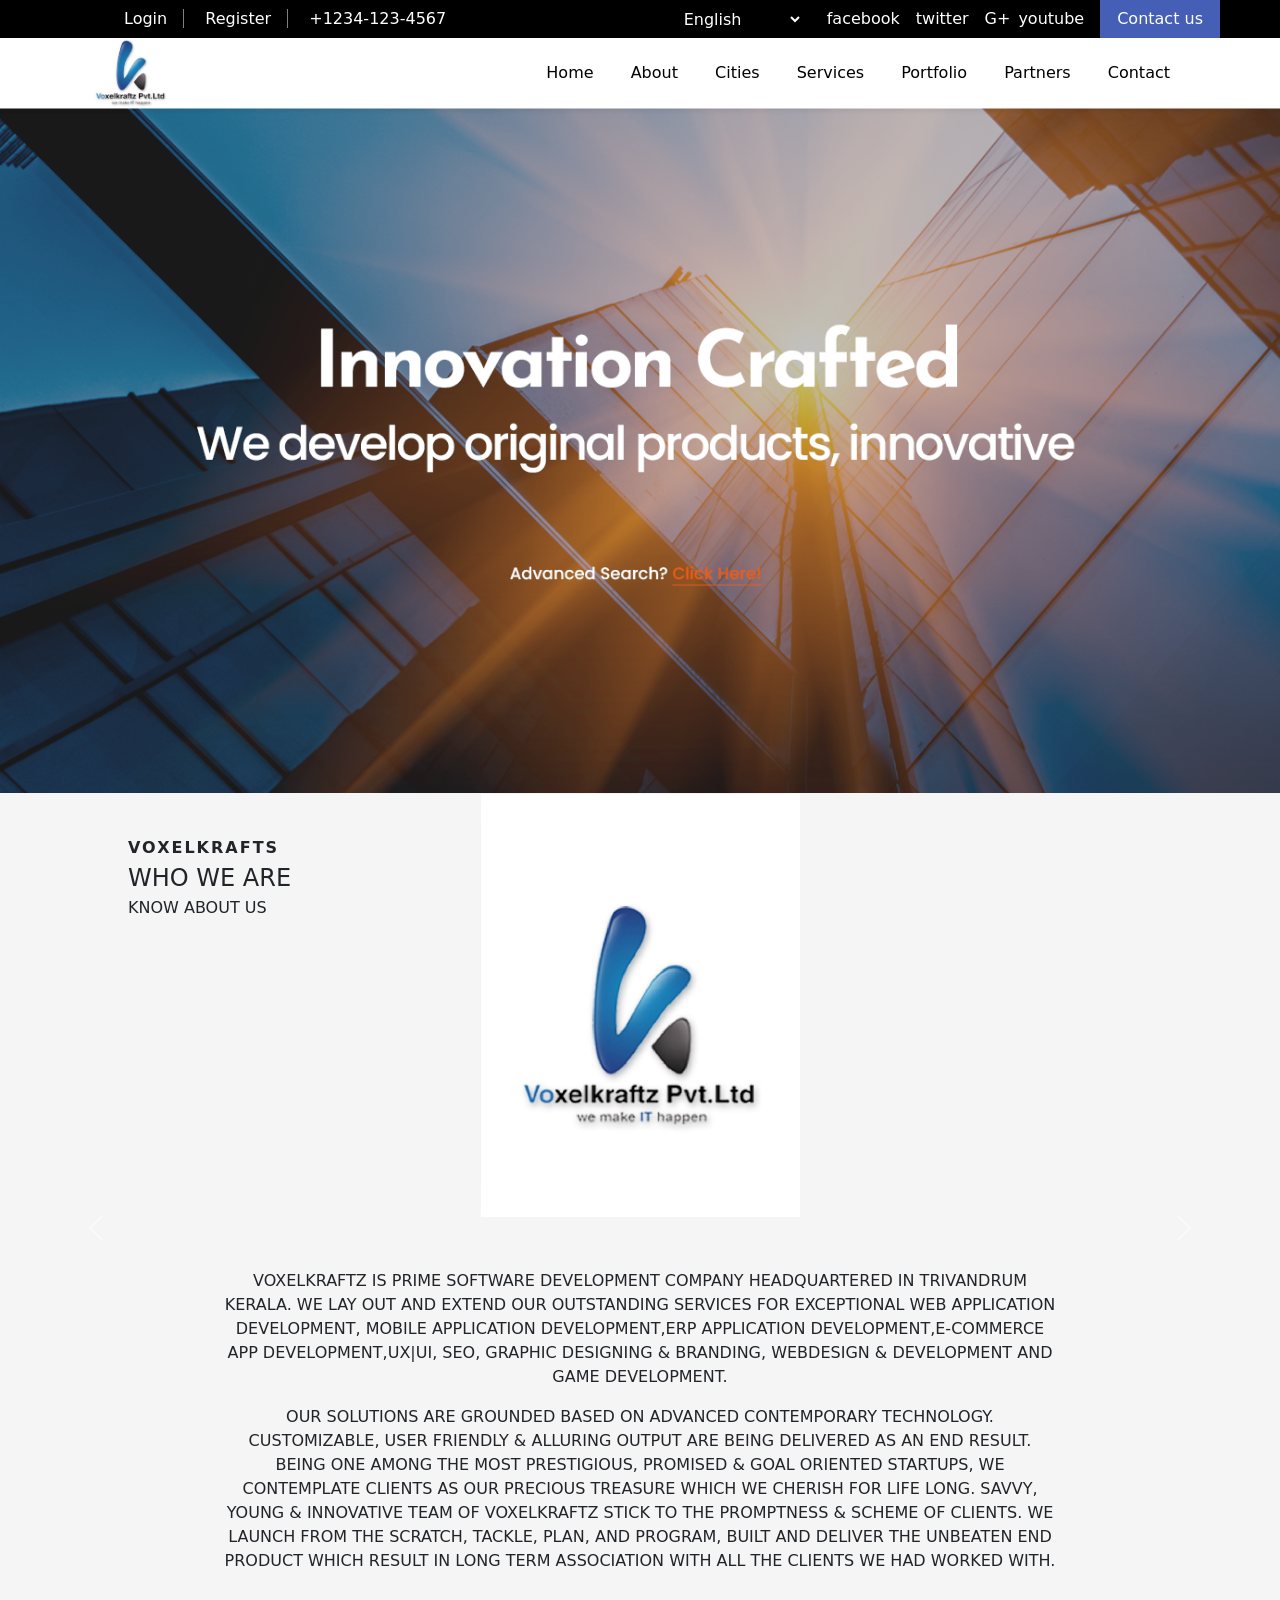
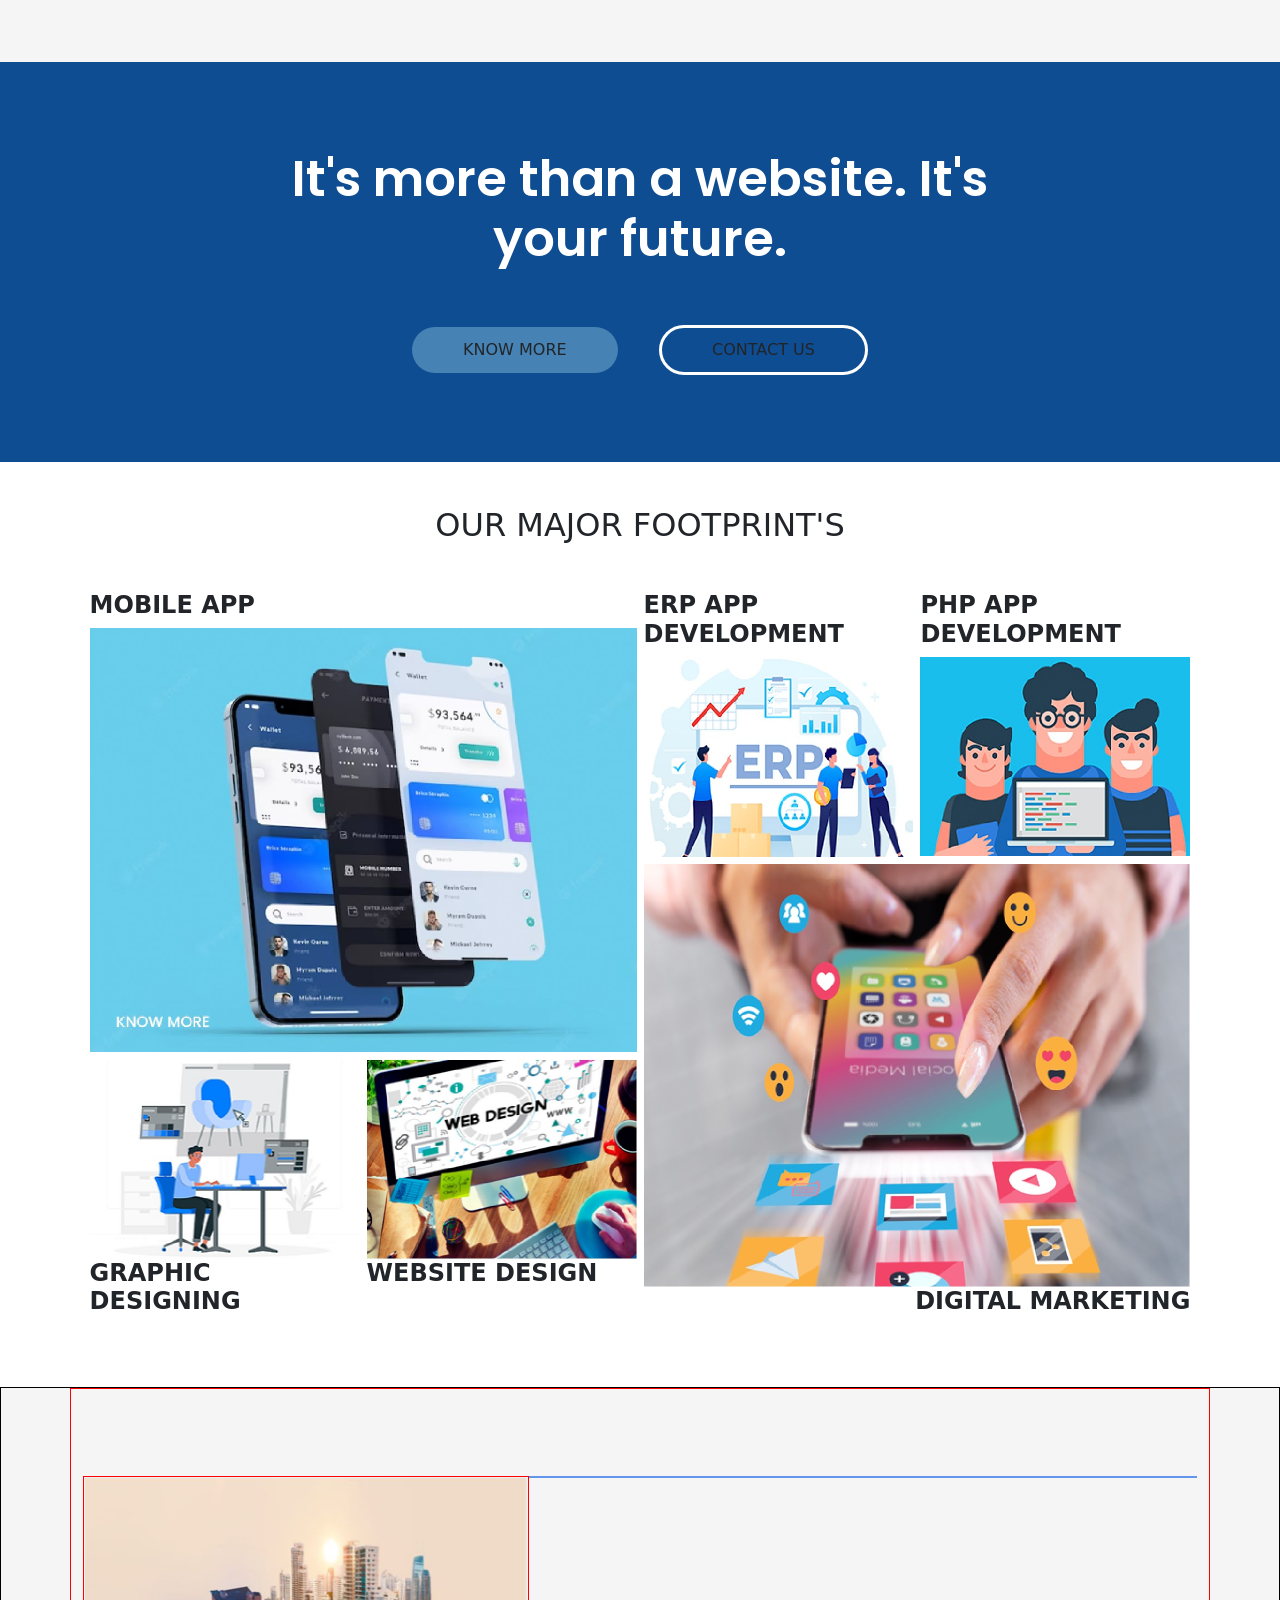
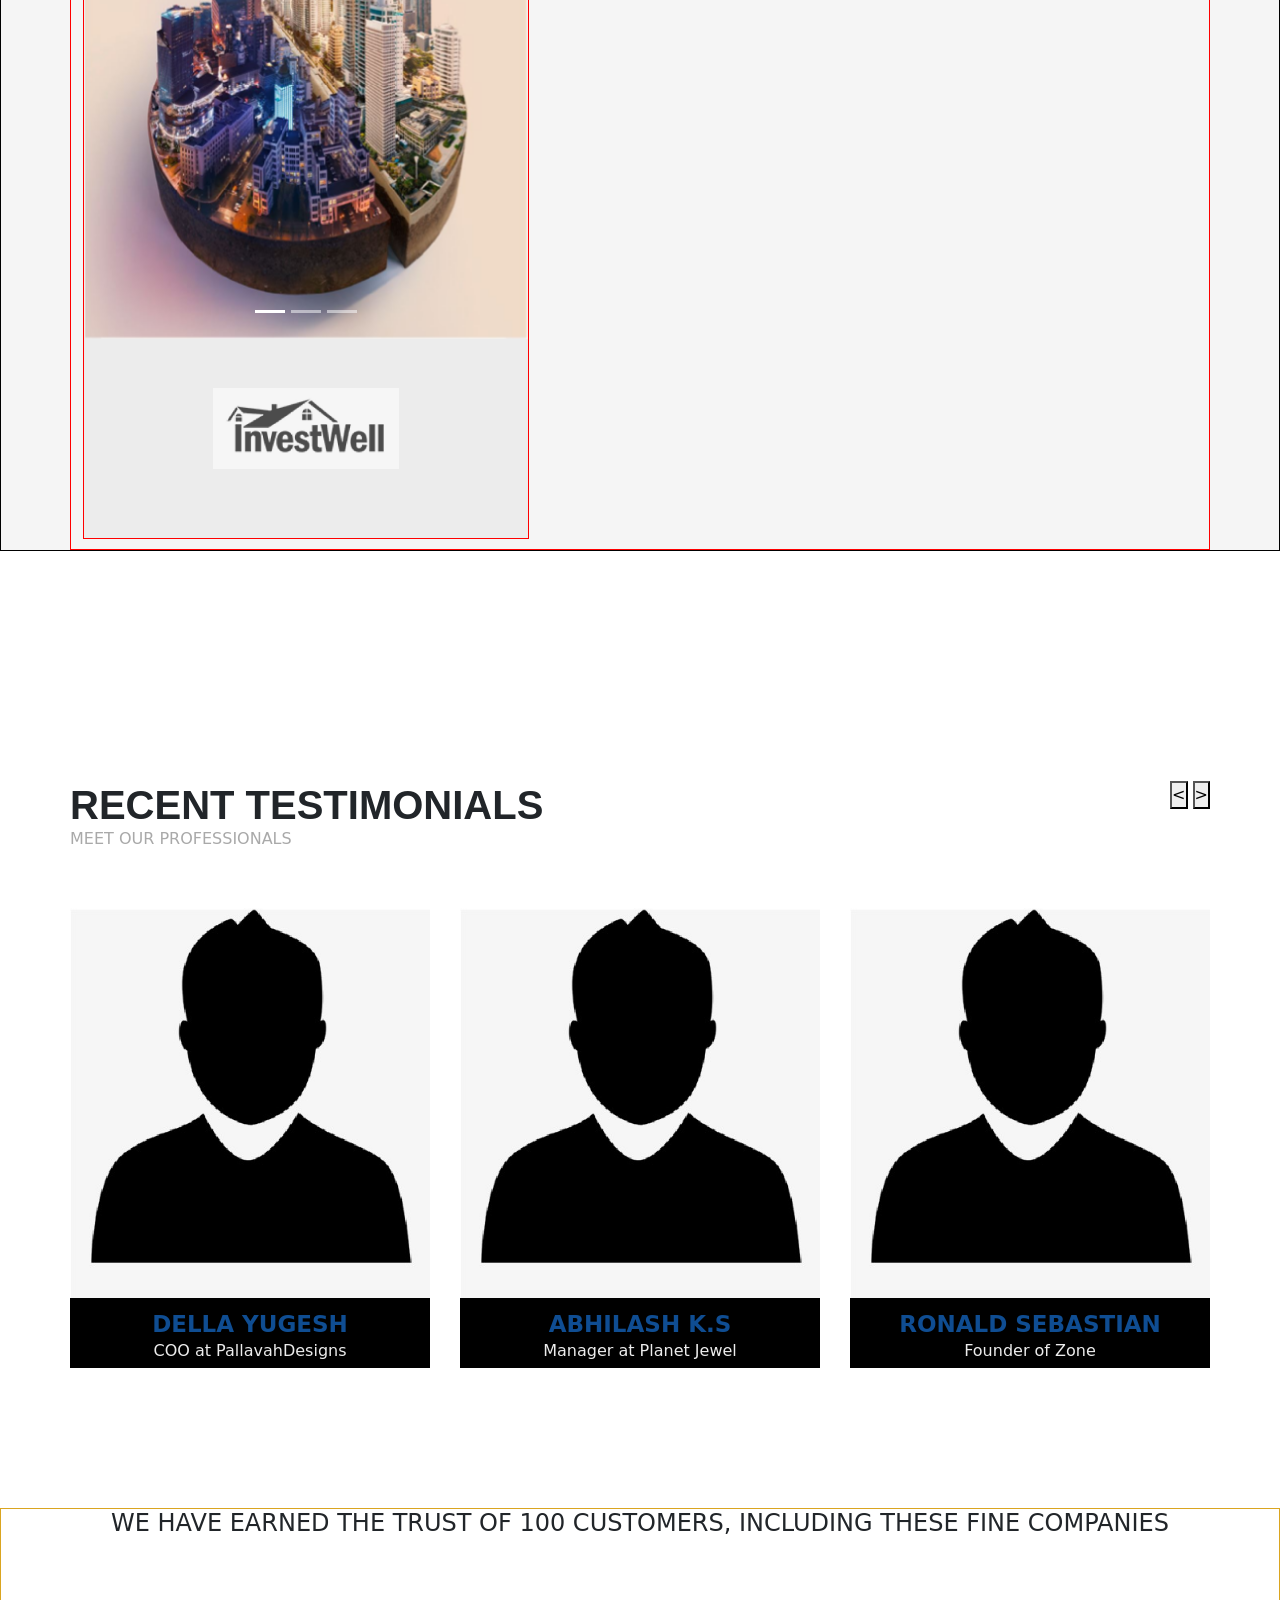
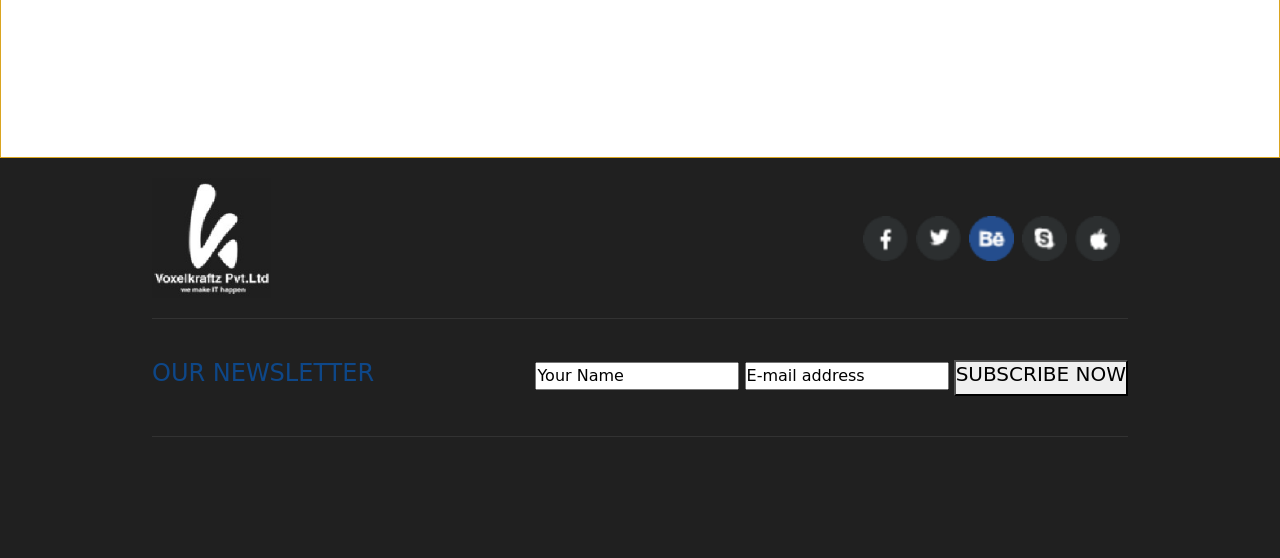
==== landingPage.html @ 3d7f8e57 "first commit" ====
<!DOCTYPE html>
<html lang="en">
  <head>
    <meta charset="UTF-8" />
    <meta http-equiv="X-UA-Compatible" content="IE=edge" />
    <meta name="viewport" content="width=device-width, initial-scale=1.0" />
    <title>VOXELKRAFTS</title>

    <link rel="stylesheet" href="style.css" />

    <link
      href="https://cdn.jsdelivr.net/npm/bootstrap@5.2.3/dist/css/bootstrap.min.css"
      rel="stylesheet"
      integrity="sha384-rbsA2VBKQhggwzxH7pPCaAqO46MgnOM80zW1RWuH61DGLwZJEdK2Kadq2F9CUG65"
      crossorigin="anonymous"
    />

    <link rel="preconnect" href="https://fonts.googleapis.com">
    <link rel="preconnect" href="https://fonts.gstatic.com" crossorigin>
    <link href="https://fonts.googleapis.com/css2?family=Poppins:wght@500&display=swap" rel="stylesheet">
  </head>
  <body>
    <div class="container-fluid top-bar">
      <div class="mx-5 top-bar-sub">
        <div class="menu-left px-5">
          <a class="px-3 myborder-right" href="login">Login</a>
          <a class="px-3 myborder-right" href="register">Register</a>
          <a class="px-3" href="contact-number">+1234-123-4567</a>
        </div>
        <div class="menu-right">
          <select class="language-selector px-3">
            <option value="English">English</option>
            <option value="Malayalam">Malayalam</option>
            <option value="Tamil">Tamil</option>
            <option value="German">German</option>
            <option value="Spanish">Spanish</option>
            <option value="French">French</option>
          </select>
          <div class="social-media px-3">
            <a class="px-2">facebook</a>
            <a class="px-2">twitter</a>
            <a class="px-2">G+</a>
            <a>youtube</a>
          </div>
          <button class="btn btn-contact-us px-3">Contact us</button>
        </div>
      </div>
    </div>

    <div class="container bottom-bar px-4">
      <div class="menu-left img-logo">
        <!-- <img src="./other_images/logo.jpg" alt="logo"> -->
        <img src="logo.jpg" alt="logo" height="70px" />
      </div>
      <div class="menu-right">
        <a class="px-3" href="">Home</a>
        <a class="px-3" href="">About</a>
        <a class="px-3" href="">Cities</a>
        <a class="px-3" href="">Services</a>
        <a class="px-3" href="">Portfolio</a>
        <a class="px-3" href="">Partners</a>
        <a class="px-3" href="">Contact</a>
      </div>
    </div>

    <div class="container-fluid p-0">
      <img src="cover.png" width="100%" alt="cover" />
    </div>

    <div class="d-flex justify-content-center who-we-are">
      <div id="carouselExampleControls" class="carousel slide" data-bs-ride="carousel">
        <div class="carousel-inner">
          <div class="container-fluid p-0 carousel-item active name-card">
            <div class="name-card-logo">
              <img src="logo_card.jpg" class="w-25 logo-img" alt="..." />
              <div class="title">
                <div class="line-01">VOXELKRAFTS</div>
                <div class="line-02">WHO WE ARE</div>
                <div class="line-03">KNOW ABOUT US</div>
              </div>
            </div>
            <div class="d-flex justify-content-center intro">
              <div class="intro-child">
                <div class="intro-child-content">
                  VOXELKRAFTZ IS PRIME SOFTWARE DEVELOPMENT COMPANY HEADQUARTERED IN
                  TRIVANDRUM KERALA. WE LAY OUT AND EXTEND OUR OUTSTANDING SERVICES
                  FOR EXCEPTIONAL WEB APPLICATION DEVELOPMENT, MOBILE APPLICATION
                  DEVELOPMENT,ERP APPLICATION DEVELOPMENT,E-COMMERCE APP
                  DEVELOPMENT,UX|UI, SEO, GRAPHIC DESIGNING & BRANDING, WEBDESIGN &
                  DEVELOPMENT AND GAME DEVELOPMENT.
                </div>
                <p></p>
                <div class="intro-child-content">
                  OUR SOLUTIONS ARE GROUNDED BASED ON ADVANCED CONTEMPORARY
                  TECHNOLOGY. CUSTOMIZABLE, USER FRIENDLY & ALLURING OUTPUT ARE BEING
                  DELIVERED AS AN END RESULT. BEING ONE AMONG THE MOST PRESTIGIOUS,
                  PROMISED & GOAL ORIENTED STARTUPS, WE CONTEMPLATE CLIENTS AS OUR
                  PRECIOUS TREASURE WHICH WE CHERISH FOR LIFE LONG. SAVVY, YOUNG &
                  INNOVATIVE TEAM OF VOXELKRAFTZ STICK TO THE PROMPTNESS & SCHEME OF
                  CLIENTS. WE LAUNCH FROM THE SCRATCH, TACKLE, PLAN, AND PROGRAM,
                  BUILT AND DELIVER THE UNBEATEN END PRODUCT WHICH RESULT IN LONG TERM
                  ASSOCIATION WITH ALL THE CLIENTS WE HAD WORKED WITH.
                </div>
              </div>
            </div>
          </div>
          <div class="carousel-item carousel-slide-items">
            <img src="./other_images/company.jpg" style="width: 100%; height: 800px;" alt="...">
          </div>
          <div class="carousel-item">
            <img src="./other_images/company1.jpg" style="width: 100%; height: 800px;" alt="...">
          </div>
          <div class="carousel-item">
            <img src="./other_images/company2.jpg" style="width: 100%; height: 800px;" alt="...">
          </div>
        </div>
        <button class="carousel-control-prev" type="button" data-bs-target="#carouselExampleControls" data-bs-slide="prev">
          <span class="carousel-control-prev-icon" aria-hidden="true"></span>
          <span class="visually-hidden">Previous</span>
        </button>
        <button class="carousel-control-next" type="button" data-bs-target="#carouselExampleControls" data-bs-slide="next">
          <span class="carousel-control-next-icon" aria-hidden="true"></span>
          <span class="visually-hidden">Next</span>
        </button>
      </div>
    </div>

    <div class="container-fluid future">
      <div class="future-info mb-5">
        <h1>It's more than a website. It's your future.</h1>
      </div>
      <div class="buttons">
        <button class="btn btn-know">KNOW MORE</button>
        <button class="btn btn-contact">CONTACT US</button>
      </div>
    </div>

    <div class="container-fluid major-footprints mt-sm-4 mb-sm-4 p-0">
      <h2 style="padding-top: 20px;">OUR MAJOR FOOTPRINT'S</h2>
      <div class="grid-container">
        <div class="grid-item-01">
          <h4 class="name-left">MOBILE APP</h4>
          <img src="mobile_app.jpg" style="width: 100%;" alt="">
        </div>
        <div class="grid-item-02">
          <h4 class="name-left">ERP APP DEVELOPMENT</h4>
          <img src="erp_app.jpg" style="width: 100%;" alt="">
        </div>
        <div class="grid-item-03">
          <h4 class="name-left">PHP APP DEVELOPMENT</h4>
          <img src="php_app.jpg" style="width: 100%;" alt="">
        </div>
        <div class="grid-item-04">
          <img src="graphic_designing.jpg" style="width: 100%;" alt="">
          <h4 class="name-left">GRAPHIC DESIGNING</h4>
        </div>
        <div class="grid-item-05">
          <img src="website_design.jpg" style="width: 100%;" alt="">
          <h4 class="name-left">WEBSITE DESIGN</h4>
        </div>
        <div class="grid-item-06">
          <img src="digital_marketing.jpg" style="width: 100%;" alt="">
          <h4 class="name-right">DIGITAL MARKETING</h4>
        </div>
      </div>
    </div>

    <div class="container-fluid recent-works">
      <div class="container recent-works-child">
        <div class="section-left">
          <div class="d-flex justify-content-center section-left-top">
            <div id="carouselExampleIndicators" class="carousel slide" data-bs-ride="true">
              <div class="carousel-indicators">
                <button type="button" data-bs-target="#carouselExampleIndicators" data-bs-slide-to="0" class="active btn-indicator" aria-current="true" aria-label="Slide 1"></button>
                <button class="btn-indicator" type="button" data-bs-target="#carouselExampleIndicators" data-bs-slide-to="1" aria-label="Slide 2"></button>
                <button class="btn-indicator" type="button" data-bs-target="#carouselExampleIndicators" data-bs-slide-to="2" aria-label="Slide 3"></button>
              </div>
              <div class="carousel-inner">
                <div class="carousel-item active">
                  <img src="investwell.JPG" style="width: 100%;" alt="">
                </div>
                <div class="carousel-item">
                  <img src="./other_images/company.jpg" style="width: 100%;" alt="...">
                </div>
                <div class="carousel-item">
                  <img src="./other_images/company.jpg" style="width: 100%;" alt="...">
                </div>
              </div>
            </div>
          </div>
          <div class="section-left-bottom">
            <div class="section-left-bottom-child">
              <img src="logo_InvestWell_white.jpg" alt="">
            </div>
          </div>
        </div>
        <div class="section-right"></div>
      </div>
      
      
    </div>
    <!-- <div class="container-fluid recent-works">
      <div class="container d-flex justify-content-center">
        <div class="d-flex justify-content-center">
          <div id="carouselExampleIndicators" class="carousel slide" data-bs-ride="true">
            <div class="carousel-indicators">
              <button type="button" data-bs-target="#carouselExampleIndicators" data-bs-slide-to="0" class="active btn-indicator" aria-current="true" aria-label="Slide 1"></button>
              <button class="btn-indicator" type="button" data-bs-target="#carouselExampleIndicators" data-bs-slide-to="1" aria-label="Slide 2"></button>
              <button class="btn-indicator" type="button" data-bs-target="#carouselExampleIndicators" data-bs-slide-to="2" aria-label="Slide 3"></button>
            </div>
            <div class="carousel-inner">
              <div class="carousel-item active">
                <img src="investwell.JPG" alt="">
              </div>
              <div class="carousel-item">
                <img src="./other_images/company.jpg" class="d-block" alt="...">
              </div>
              <div class="carousel-item">
                <img src="./other_images/company.jpg" class="d-block" alt="...">
              </div>
            </div>
          </div>
        </div>
        <div class="">
          <img src="logo_InvestWell.jpg" alt="">
        </div>
      </div>
    </div> -->

    <div class="container-fluid recent-testimonials">
      <div class="container recent-testimonials-child">
        <div class="rtc-title-bar">
          <div>
            <h1 class="title">RECENT TESTIMONIALS</h1>
            <h6 style="color: darkgray;">MEET OUR PROFESSIONALS</h6>
          </div>
          <div>
            <button><</button>
            <button>></button>
          </div>
        </div>
        <div class="rtc-professionals">
          <div class="rtc-professionals-child">
            <div>
              <img src="professionals.jpg" style="width: 100%;" alt="our professionals">
            </div>
            <div class="rtc-pc-details">
              <a href="#">DELLA YUGESH</a>
              <h6>COO at PallavahDesigns</h6>
            </div>
          </div>
          <div class="rtc-professionals-child">
            <div>
              <img src="professionals.jpg" style="width: 100%;" alt="our professionals">
            </div>
            <div class="rtc-pc-details">
              <a href="#">ABHILASH K.S</a>
              <h6>Manager at Planet Jewel</h6>
            </div>
          </div>
          <div class="rtc-professionals-child">
            <div>
              <img src="professionals.jpg" style="width: 100%;" alt="our professionals">
            </div>
            <div class="rtc-pc-details">
              <a href="#">RONALD SEBASTIAN</a>
              <h6>Founder of Zone</h6>
            </div>
          </div>
        </div>
      </div>
    </div>

    <div class="container-fluid trust-of-customers">
      <div class="container toc-child">
        <h4>WE HAVE EARNED THE TRUST OF 100 CUSTOMERS, INCLUDING THESE FINE COMPANIES</h4>
      </div>
      <div>
        <div>
          <img src="" alt="">
        </div>
      </div>
    </div>

    <div class="container-fluid footer">
      <div class="container">
        <div class="footer-top">
          <div class="footer-top-left">
            <img class="ftl-logo" src="logo_footer.jpg" alt="">
          </div>
          <div class="footer-top-right">
            <img class="ftr-icon" src="./social-media/icon_fb.png" alt="facebook">
            <img class="ftr-icon" src="./social-media/icon_twitter.png" alt="twitter" />
            <img class="ftr-icon" src="./social-media/icon_Bë.png" alt="Be" />
            <img class="ftr-icon" src="./social-media/icon_skype.png" alt="skype" />
            <img class="ftr-icon" src="./social-media/icon_apple.png" alt="apple" />
          </div>
        </div>
        <div class="footer-mid">
          <div class="fm-left">
            <h4 class="fml-newsletter">
              <a href="#">OUR NEWSLETTER</a>
            </h4>
          </div>
          <div class="fm-right">
            <input class="fmr-input" type="text" value="Your Name" >
            <input class="fmr-input" type="email" value="E-mail address" >
            <button>
              <h5>SUBSCRIBE NOW</h5>
            </button>
          </div>
        </div>
        <div class="footer-bottom"></div>
      </div>
    </div>

    <script
      src="https://cdn.jsdelivr.net/npm/@popperjs/core@2.11.6/dist/umd/popper.min.js"
      integrity="sha384-oBqDVmMz9ATKxIep9tiCxS/Z9fNfEXiDAYTujMAeBAsjFuCZSmKbSSUnQlmh/jp3"
      crossorigin="anonymous"
    ></script>
    <script
      src="https://cdn.jsdelivr.net/npm/bootstrap@5.2.3/dist/js/bootstrap.min.js"
      integrity="sha384-cuYeSxntonz0PPNlHhBs68uyIAVpIIOZZ5JqeqvYYIcEL727kskC66kF92t6Xl2V"
      crossorigin="anonymous"
    ></script>
    <script src="interact.js"></script>
  </body>
</html>
---- style.css ----
*, *::after, *::before{
    box-sizing: border-box;
    margin: 0;
    padding: 0;
}

.top-bar{
    background-color: black;
}
.top-bar-sub{
    display: flex;
    justify-content: space-between;
    align-items: center;
}

.top-bar .menu-left a{
    text-decoration: none;
    color: white;
}
.top-bar .menu-left .myborder-right{
    border-right: 1px solid gray;
}

.top-bar .menu-right{
    display: flex;
    justify-content: space-around;
}
.top-bar .menu-right .language-selector{
    background-color: black;
    color: white;
    border: none;
}
.top-bar .menu-right .social-media{
    color: white;
    display: flex;
    align-items: center;
    justify-content: space-between;
}
.top-bar .menu-right a{
    text-decoration: none;
    color: white;
}
.top-bar .menu-right .btn-contact-us{
    background-color: rgb(68, 95, 181);
    color: white;
    border-radius: 0;
}

.bottom-bar{
    display: flex;
    justify-content: space-between;
    align-items: center;
}
.bottom-bar .menu-right a{
    text-decoration: none;
    color: black;
}

.who-we-are{
    background-color: whitesmoke;
}
.name-card{
    display: flex;
    position: relative;
}
.name-card .name-card-logo{
    display: flex;
    justify-content: center;
}
.name-card-logo .logo-img{
    box-shadow: black;
}
.name-card .title{
    position: absolute;
    top: 5%;
    left: 10%;
}
.name-card .title .line-01{
    font-weight: 600;
    letter-spacing: 2px;
    padding: 0;
}
.name-card .title .line-02{
    font-size: x-large;
    font-weight: 500;
    padding: 0;
}
.name-card .intro .intro-child{
    width: 65%;
    padding-top: 4%;
    padding-bottom: 7%
}
.name-card .intro .intro-child-content{
    text-align: center;
}
.carousel-slide-items{
    justify-self: center;
    align-self: center;
}

.future{
    background-color: #0f4d92;
    /* background-color: #035096; */
    height: 400px;

    display: flex;
    flex-direction: column;
    justify-content: center;
    align-items: center;
}
.future .future-info{
    text-align: center;
    width: 60%;
}
.future .future-info h1{
    color: white;
    font-size: 50px;
    font-family: 'Poppins', sans-serif;
    font-weight: 600;
}
.future .buttons{
    display: flex;
    align-items: center;
    justify-content: center;
}
.future .btn{
    white-space: nowrap;
    margin: 0 5%;
    padding: 10px 50px;
    border-radius: 40px;
}
.future .btn-know{
    background-color: #4682b4;
}
.future .btn-contact{
    border: 3px solid white;
}

.major-footprints{
    display: flex;
    flex-direction: column;
    align-items: center;
}
.major-footprints h2{
    text-align: center;
}
.grid-container{
    display: grid;
    grid-template-columns:repeat(4, 1fr);
    gap: 7px;
    padding: 3% 7%;
}
.grid-container .grid-item-01{
    grid-row: 1/3;
    grid-column: span 2;
}
.grid-container .grid-item-06{
    grid-column: 3/-1;
    grid-row: span 2;
}
.grid-container .grid-item-04, .grid-item-05{
    grid-row: 3;
}
.grid-container img{
    vertical-align: middle;
}
.grid-container .name-left{
    font-weight: bold;
}
.grid-container .name-right{
    text-align: right;
    font-weight: bold;
}

.recent-works{
    background-color: whitesmoke;
    /* height: 700px; */
    border: 1px solid black;
}
.recent-works .recent-works-child{
    display: flex;
    flex-direction: row;
    border: 1px solid red;
    padding-top: 7%;
    padding-bottom: 10px;
}
.recent-works .section-left{
    border: 1px solid red;
    height: 100%;
    width: 40%;
    background-color: #ECECEC;
}
/* .recent-works .section-left-top{
    width: 75%;
} */
.recent-works .section-left-bottom{
    display: flex;
    justify-content: center;
    align-items: center;
    padding: 0;
    margin: 0;
}
.recent-works .section-left-bottom-child{
    padding: 0 20px 20px 20px;
    margin: 0;
}
.recent-works .section-left-bottom img{
    width: 100%;
    padding: 12% 27%;
}
.recent-works .section-right{
    border: 1px solid cornflowerblue;
    height: 100%;
    width: 60%;
}
/* .recent-works .carousel-indicators .btn-indicator{
    background-color: #0f4d92;
    height: 15px;
    width: 15px;
    border-radius: 50%;
}
.recent-works .carousel-indicators .active{
    box-shadow: #4682b4;
}
.recent-works .carousel-indicators{
    bottom: -25px;
}
.recent-works .carousel-inner{
    margin-bottom: 25px;
} */

.recent-testimonials{}
.recent-testimonials .recent-testimonials-child{
    padding: 230px 0 140px 0;
}
.recent-testimonials h6{
    margin: 0;
    padding: 0;
}
.rtc-title-bar{
    display: flex;
    justify-content: space-between;
    padding-bottom: 60px;
}
.recent-testimonials .title{
    font-family: 'Gill Sans', 'Gill Sans MT', Calibri, 'Trebuchet MS', sans-serif;
    font-weight: bold;
    margin: 0;
    padding: 0;
}
.rtc-professionals{
    display: flex;
    gap: 30px;
}
/* .rtc-professionals-child{
    display: flex;
} */
.rtc-pc-details{
    display: flex;
    flex-direction: column;
    justify-content: center;
    align-items: center;
    background-color: black;
    height: 70px;
}
.rtc-pc-details a{
    text-decoration: none;
    font-size: 23px;
    font-weight: bold;
    color: #0f4d92;
}
.rtc-pc-details h6{
    color: #ECECEC;
}

.trust-of-customers{
    height: 250px;
    border: 1px solid goldenrod;
}
.trust-of-customers .toc-child{
    display: flex;
    justify-content: center;
    align-items: center;
}
.trust-of-customers .toc-child h4{
    margin: 0;
    padding: 0;
}

.footer{
    background-color: #202020;
    height: 400px;

    display: flex;
    justify-content: center;
    align-items: flex-start;
}
.footer .container{
    margin: 0 140px;
    padding: 0;
}

.footer-top{
    display: flex;
    justify-content: space-between;
    border-bottom: 0.5px solid #323232;
}
.footer-top-left{
    margin: 20px 0;
}
.ftl-logo{
    object-fit: cover;
    height: 120px;
    width: 100%;
}
.footer-top-right{
    display: flex;
    flex-direction: row;
    align-items: center;
}
.ftr-icon{
    object-fit: cover;
    height: 45px;
    width: 100%;

    padding-right: 8px;
}

.footer-mid{
    display: flex;
    justify-content: space-between;
    align-items: center;
    border-bottom: 0.5px solid #323232;

    padding: 40px 0;
}
.fml-newsletter a{
    text-decoration: none;
    color: #0e4788;
}
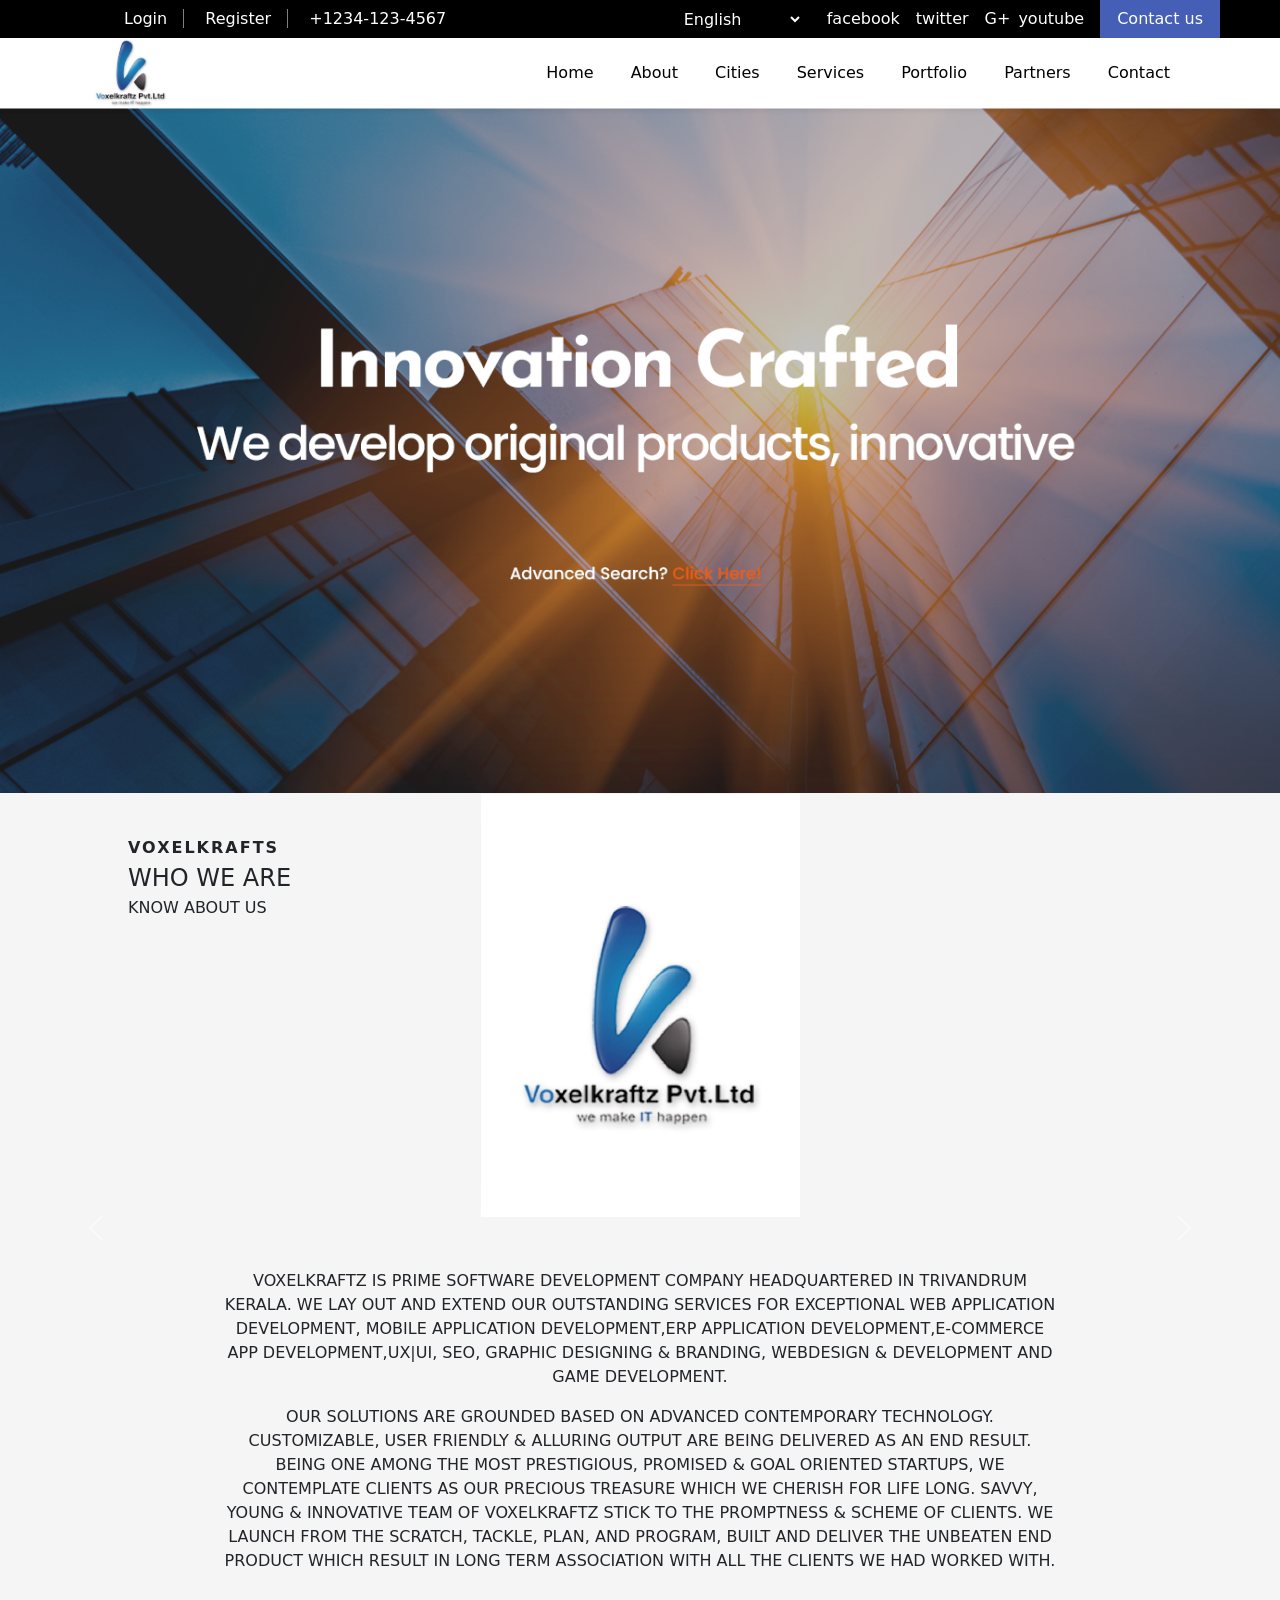
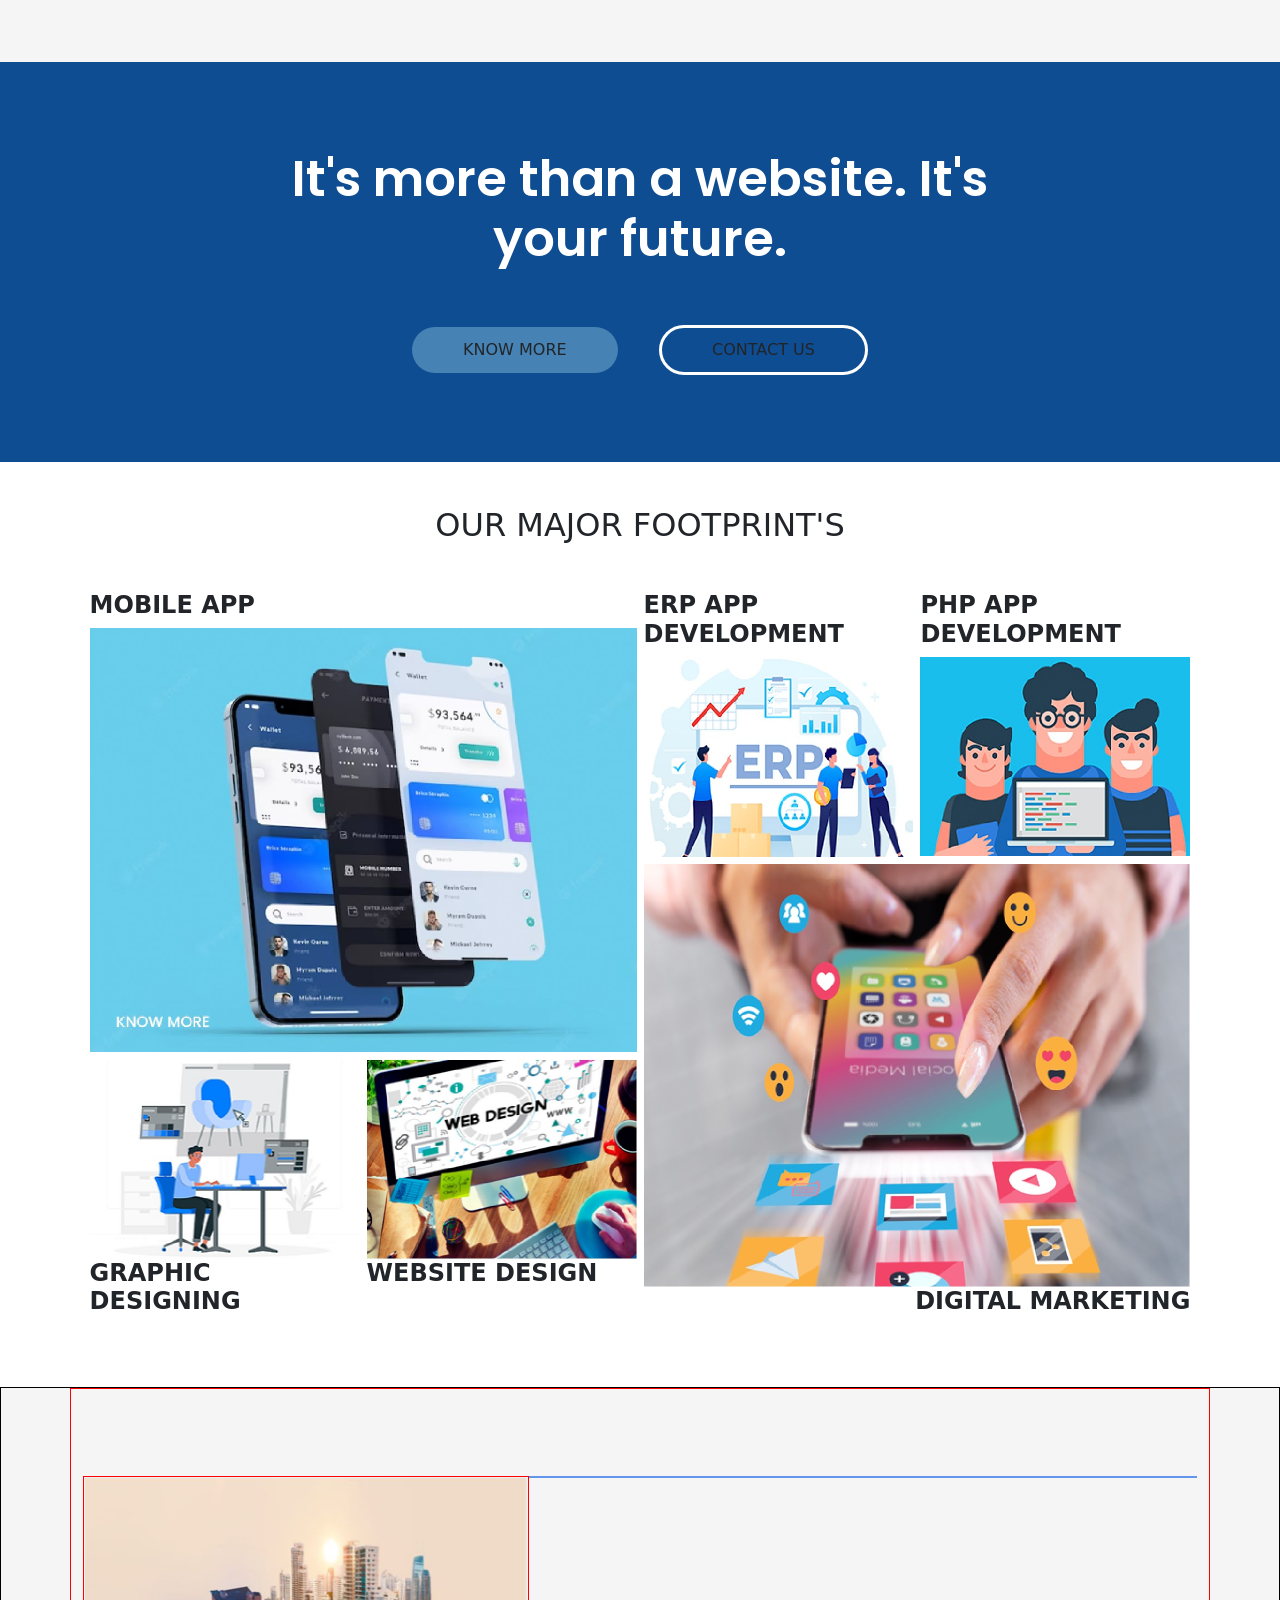
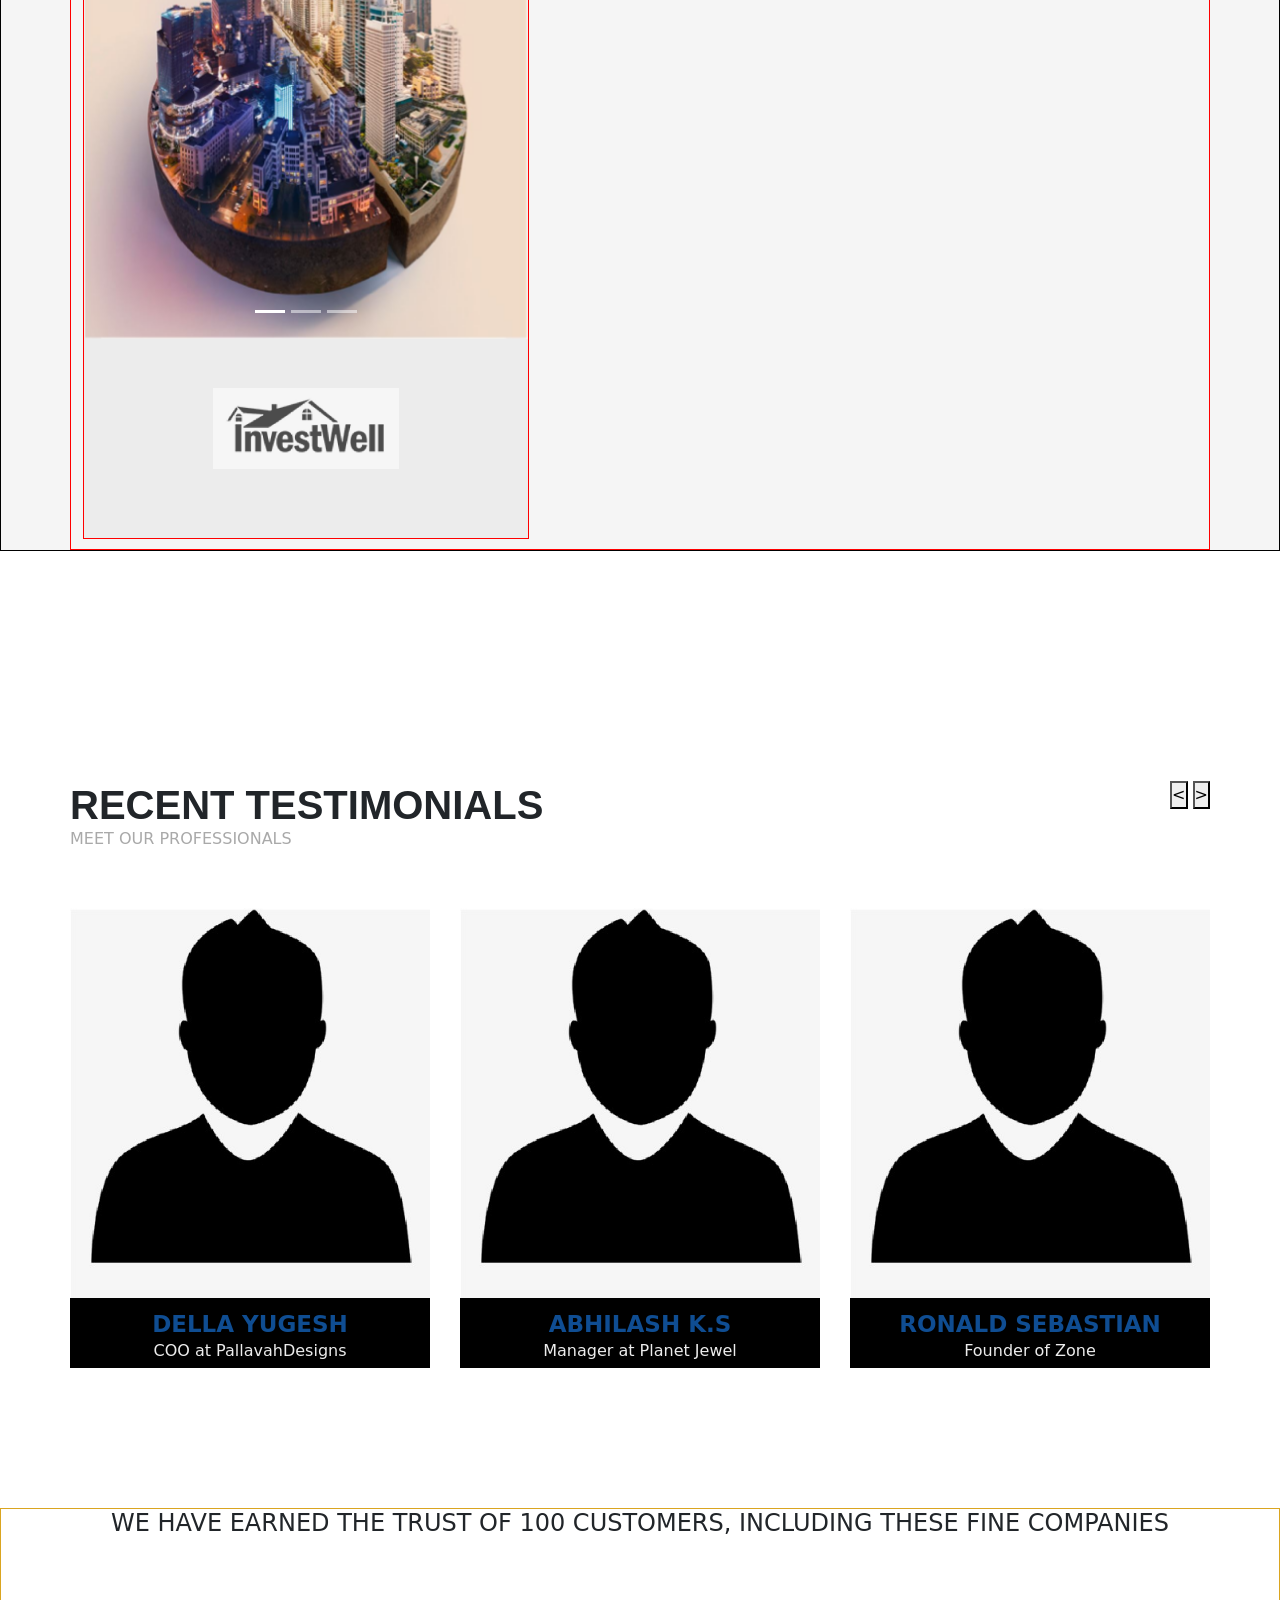
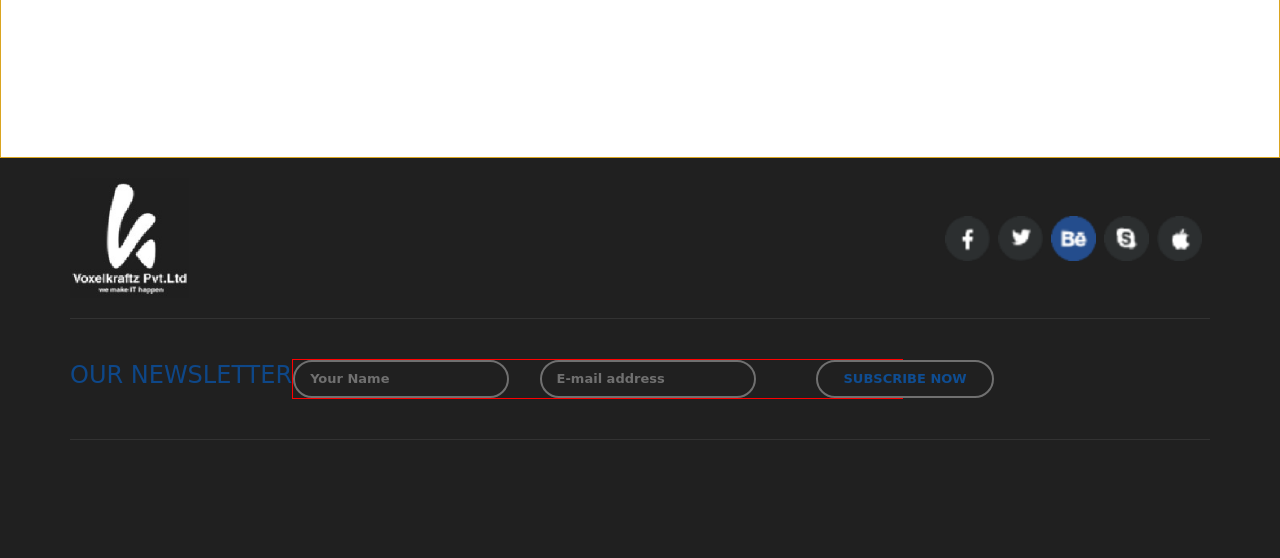
==== commit 6c3b253c: "modified footer-mid" ====
--- a/landingPage.html
+++ b/landingPage.html
@@ -305,9 +305,7 @@
           <div class="fm-right">
             <input class="fmr-input" type="text" value="Your Name" >
             <input class="fmr-input" type="email" value="E-mail address" >
-            <button>
-              <h5>SUBSCRIBE NOW</h5>
-            </button>
+            <button class="fmr-button-subsc">SUBSCRIBE NOW</button>
           </div>
         </div>
         <div class="footer-bottom"></div>
--- a/style.css
+++ b/style.css
@@ -290,13 +290,15 @@
 .footer{
     background-color: #202020;
     height: 400px;
+    padding: 0 140px;
 
     display: flex;
     justify-content: center;
     align-items: flex-start;
 }
 .footer .container{
-    margin: 0 140px;
+    box-sizing: border-box;
+    /* margin: 0 140px; */
     padding: 0;
 }
 
@@ -328,7 +330,6 @@
 
 .footer-mid{
     display: flex;
-    justify-content: space-between;
     align-items: center;
     border-bottom: 0.5px solid #323232;
 
@@ -337,4 +338,32 @@
 .fml-newsletter a{
     text-decoration: none;
     color: #0e4788;
+}
+.fm-right{
+    display: flex;
+    flex-direction: row;
+    align-items: center;
+    border: 1px solid red;
+}
+.fmr-input{
+    background-color: #202020;
+    border: 2px solid #707070;
+    color: #707070;
+    font-size: small;
+    font-weight: bold;
+    white-space: nowrap;
+    margin-right: 5%;
+    padding: 7px 15px;
+    border-radius: 40px;
+}
+.fmr-button-subsc{
+    background-color: #202020;
+    border: 2px solid #707070;
+    color: #0f4d92;
+    font-size: small;
+    font-weight: bold;
+    white-space: nowrap;
+    margin: 0 5%;
+    padding: 7px 25px;
+    border-radius: 40px;
 }
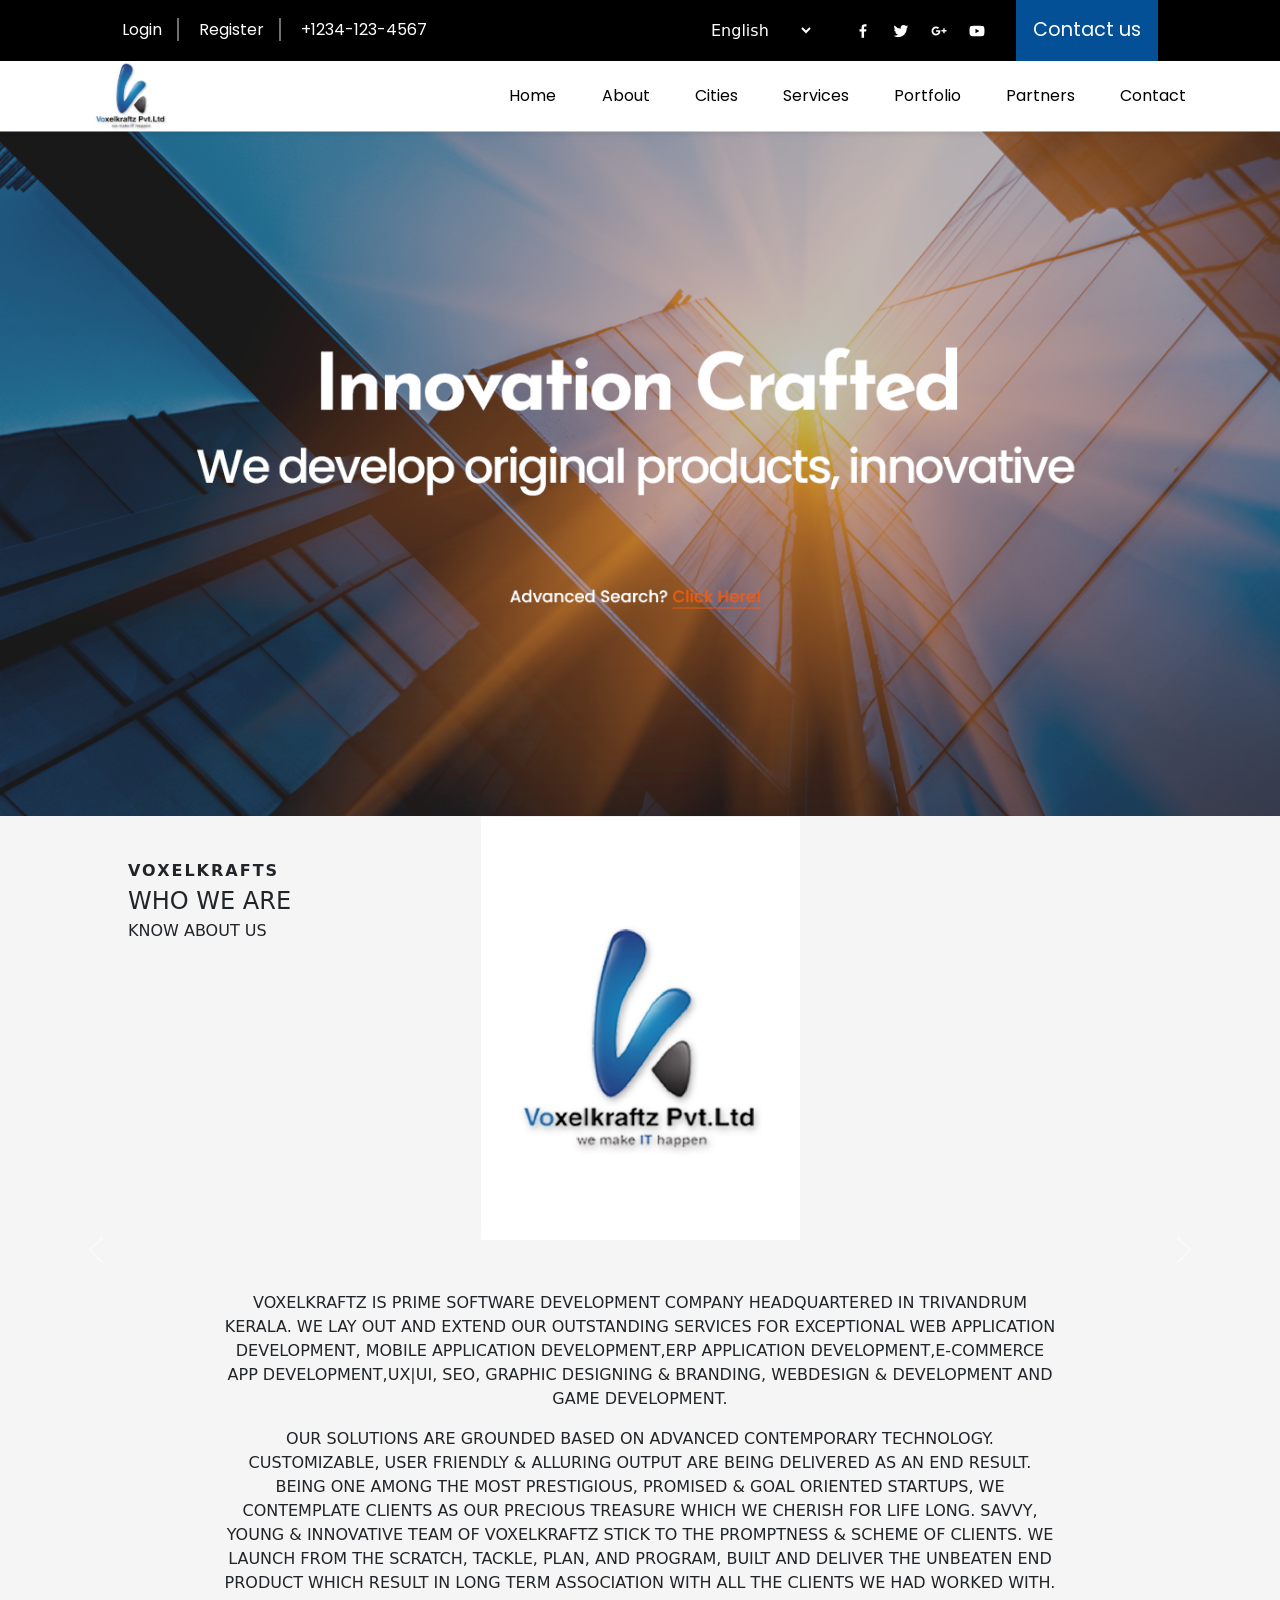
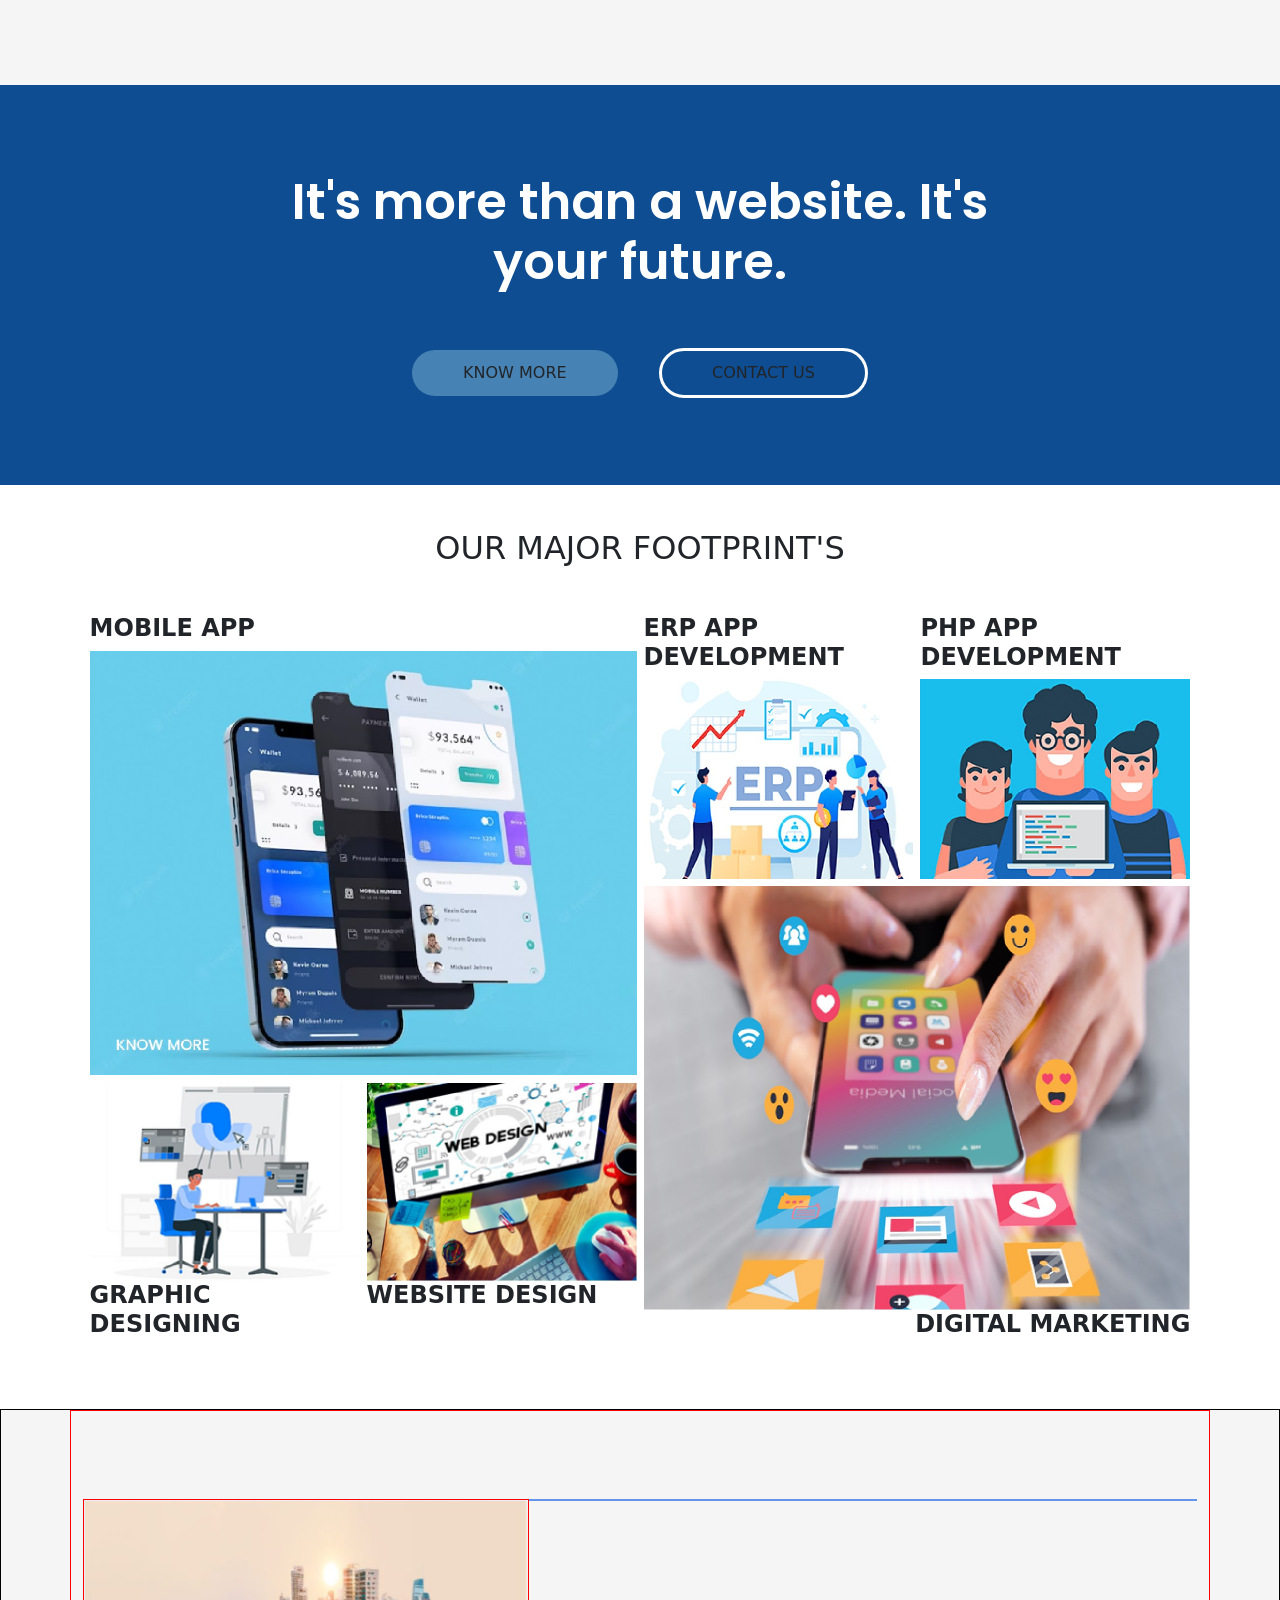
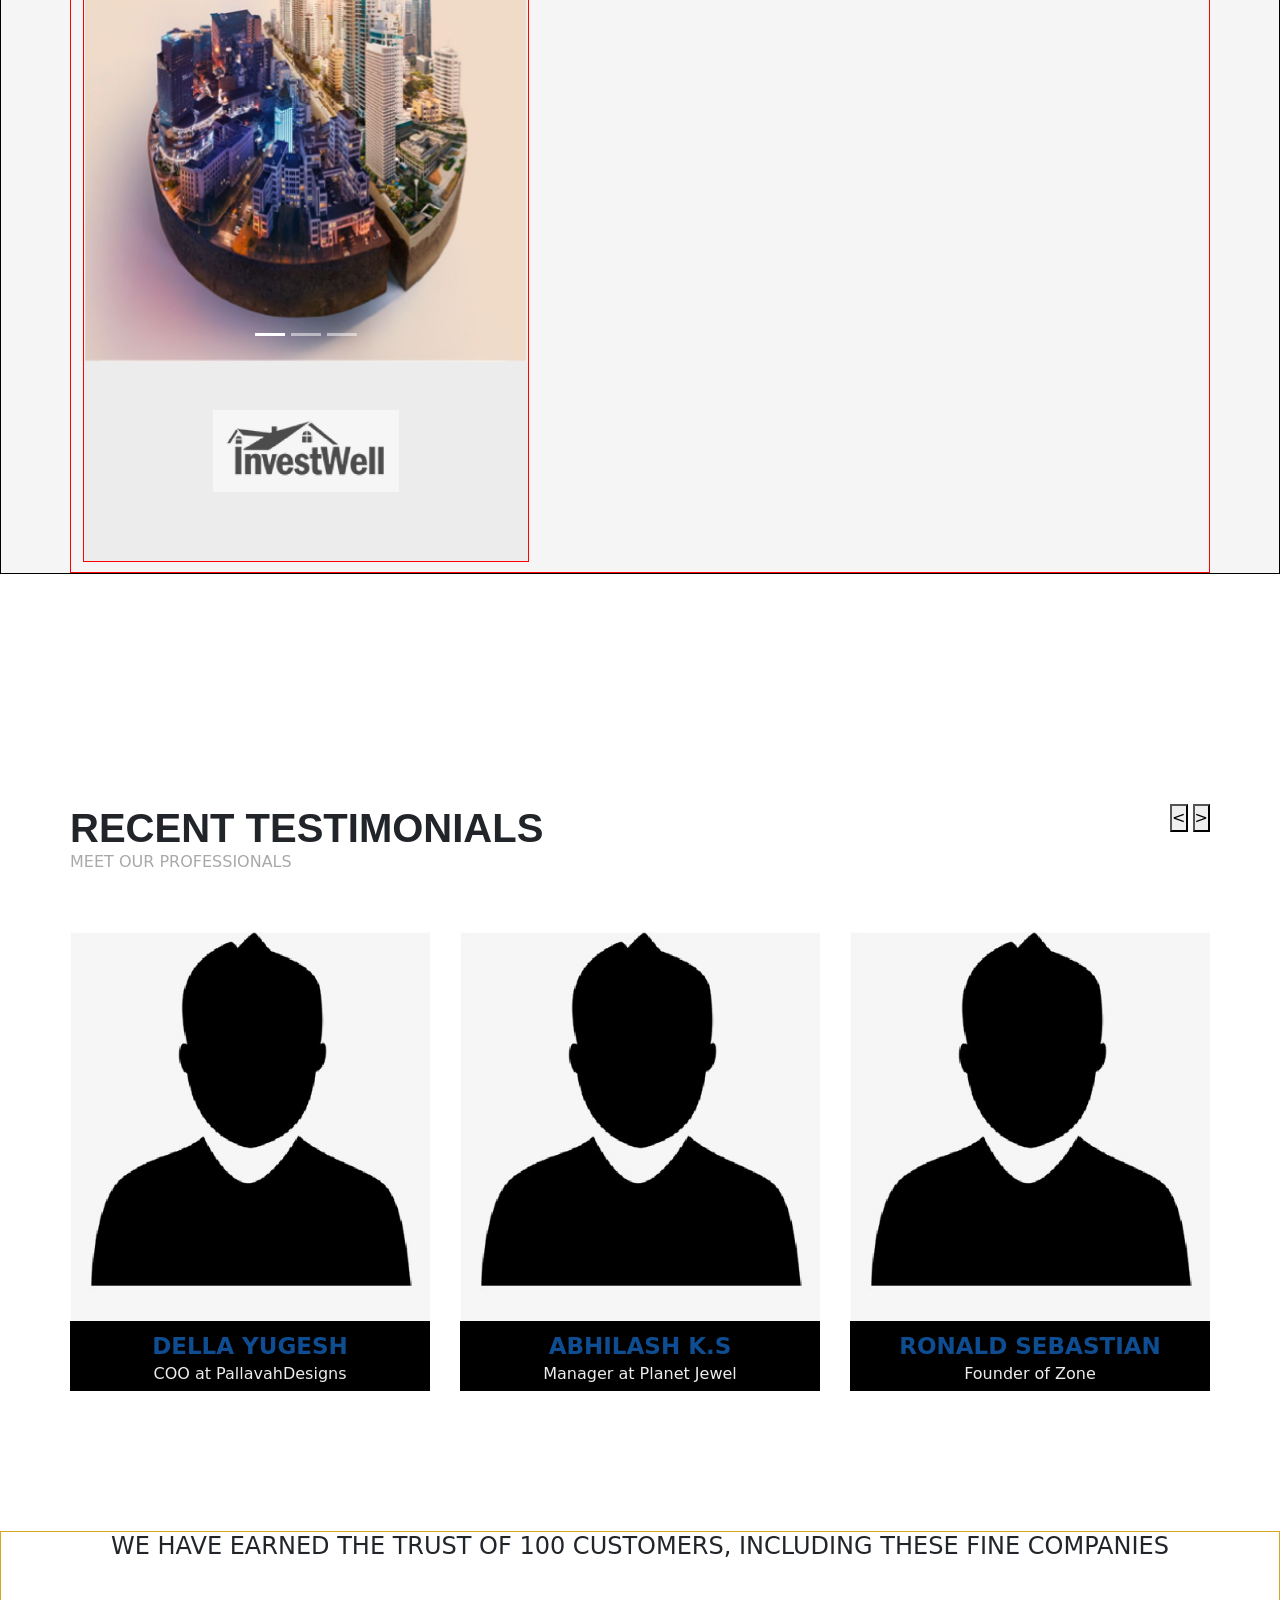
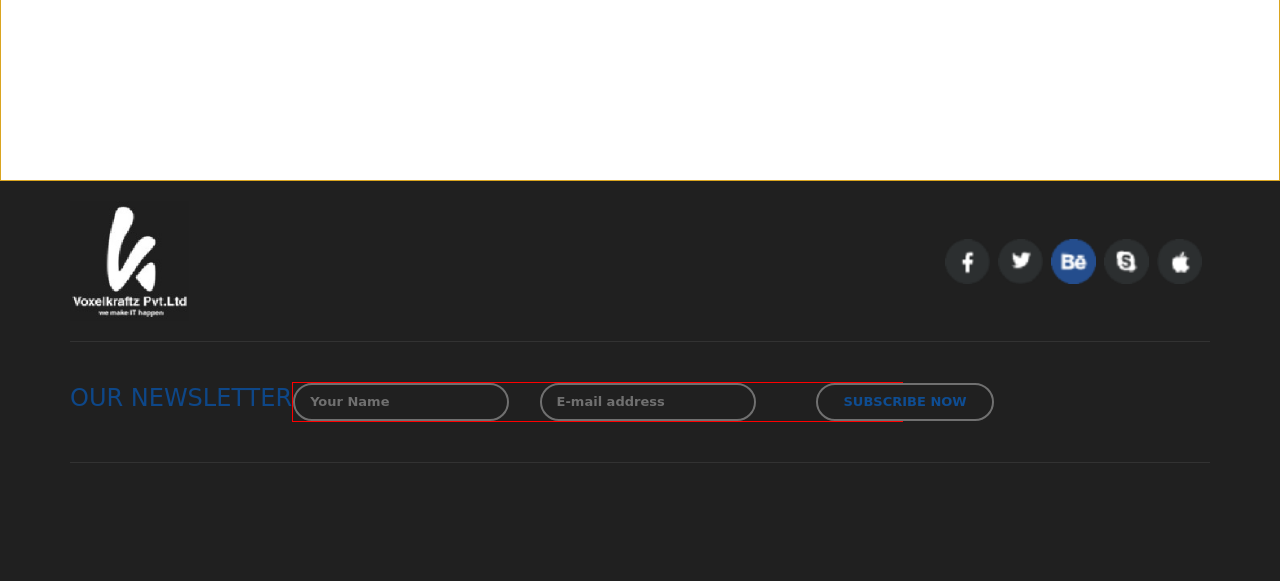
==== commit 8946ad11: "updated navbar" ====
--- a/landingPage.html
+++ b/landingPage.html
@@ -18,29 +18,59 @@
     <link rel="preconnect" href="https://fonts.googleapis.com">
     <link rel="preconnect" href="https://fonts.gstatic.com" crossorigin>
     <link href="https://fonts.googleapis.com/css2?family=Poppins:wght@500&display=swap" rel="stylesheet">
+    <link rel="preconnect" href="https://fonts.googleapis.com">
+    <link rel="preconnect" href="https://fonts.gstatic.com" crossorigin>
+    <link href="https://fonts.googleapis.com/css2?family=Poppins:wght@300&display=swap" rel="stylesheet">
   </head>
   <body>
     <div class="container-fluid top-bar">
-      <div class="mx-5 top-bar-sub">
-        <div class="menu-left px-5">
-          <a class="px-3 myborder-right" href="login">Login</a>
-          <a class="px-3 myborder-right" href="register">Register</a>
-          <a class="px-3" href="contact-number">+1234-123-4567</a>
+      <div class="top-bar-sub">
+        <div class="menu-left">
+          <a class="font-family-poppins tbl-menu-left-end myborder-right" href="login">Login</a>
+          <a class="font-family-poppins tbl-menu myborder-right" href="register">Register</a>
+          <a class="font-family-poppins tbl-menu" href="contact-number">+1234-123-4567</a>
         </div>
         <div class="menu-right">
-          <select class="language-selector px-3">
-            <option value="English">English</option>
-            <option value="Malayalam">Malayalam</option>
-            <option value="Tamil">Tamil</option>
-            <option value="German">German</option>
-            <option value="Spanish">Spanish</option>
-            <option value="French">French</option>
+          <select class="language-selector">
+            <option class="font-family-poppins lang-list" value="English">
+              <img class="lang-flag" src="./language/GB.png" alt="GB" />English
+            </option>
+            <option class="font-family-poppins lang-list" value="Malayalam">Malayalam</option>
+            <option class="font-family-poppins lang-list" value="Tamil">Tamil</option>
+            <option class="font-family-poppins lang-list" value="German">German</option>
+            <option class="font-family-poppins lang-list" value="Spanish">Spanish</option>
+            <option class="font-family-poppins lang-list" value="French">French</option>
           </select>
-          <div class="social-media px-3">
-            <a class="px-2">facebook</a>
-            <a class="px-2">twitter</a>
-            <a class="px-2">G+</a>
-            <a>youtube</a>
+          <div class="social-media">
+            <a>
+              <svg class="social-media-icon" viewBox="0 0 24 24"
+                style="fill: rgba(255, 255, 255)">
+                <path
+                  d="M13.397 20.997v-8.196h2.765l.411-3.209h-3.176V7.548c0-.926.258-1.56 1.587-1.56h1.684V3.127A22.336 22.336 0 0 0 14.201 3c-2.444 0-4.122 1.492-4.122 4.231v2.355H7.332v3.209h2.753v8.202h3.312z">
+                </path>
+              </svg>
+            </a>
+            <a>
+              <svg class="social-media-icon" viewBox="0 0 24 24" style="fill: rgba(255, 255, 255)">
+                <path
+                  d="M19.633 7.997c.013.175.013.349.013.523 0 5.325-4.053 11.461-11.46 11.461-2.282 0-4.402-.661-6.186-1.809.324.037.636.05.973.05a8.07 8.07 0 0 0 5.001-1.721 4.036 4.036 0 0 1-3.767-2.793c.249.037.499.062.761.062.361 0 .724-.05 1.061-.137a4.027 4.027 0 0 1-3.23-3.953v-.05c.537.299 1.16.486 1.82.511a4.022 4.022 0 0 1-1.796-3.354c0-.748.199-1.434.548-2.032a11.457 11.457 0 0 0 8.306 4.215c-.062-.3-.1-.611-.1-.923a4.026 4.026 0 0 1 4.028-4.028c1.16 0 2.207.486 2.943 1.272a7.957 7.957 0 0 0 2.556-.973 4.02 4.02 0 0 1-1.771 2.22 8.073 8.073 0 0 0 2.319-.624 8.645 8.645 0 0 1-2.019 2.083z">
+                </path>
+              </svg>
+            </a>
+            <a>
+              <svg class="social-media-icon" viewBox="0 0 24 24" style="fill: rgb(255, 255, 255)">
+                <path
+                  d="M19.545 15.025v-2.421h2.422v-1.815h-2.422V8.368H17.73v2.421h-2.421v1.815h2.421v2.421zM8.052 8.302c1.133 0 1.896.484 2.33.896l1.722-1.67c-1.048-.98-2.415-1.58-4.052-1.58C4.714 5.947 2 8.659 2 12s2.714 6.053 6.052 6.053c3.493 0 5.812-2.457 5.812-5.913 0-.503-.064-.86-.153-1.24H8.049v2.256h3.332c-.158.951-1.011 2.556-3.329 2.556-2.003 0-3.637-1.665-3.637-3.704 0-2.042 1.634-3.706 3.637-3.706z">
+                </path>
+              </svg>
+            </a>
+            <a>
+              <svg class="social-media-icon" viewBox="0 0 24 24" style="fill: rgb(255, 255, 255)">
+                <path
+                  d="M21.593 7.203a2.506 2.506 0 0 0-1.762-1.766C18.265 5.007 12 5 12 5s-6.264-.007-7.831.404a2.56 2.56 0 0 0-1.766 1.778c-.413 1.566-.417 4.814-.417 4.814s-.004 3.264.406 4.814c.23.857.905 1.534 1.763 1.765 1.582.43 7.83.437 7.83.437s6.265.007 7.831-.403a2.515 2.515 0 0 0 1.767-1.763c.414-1.565.417-4.812.417-4.812s.02-3.265-.407-4.831zM9.996 15.005l.005-6 5.207 3.005-5.212 2.995z">
+                </path>
+              </svg>
+            </a>
           </div>
           <button class="btn btn-contact-us px-3">Contact us</button>
         </div>
@@ -53,13 +83,13 @@
         <img src="logo.jpg" alt="logo" height="70px" />
       </div>
       <div class="menu-right">
-        <a class="px-3" href="">Home</a>
-        <a class="px-3" href="">About</a>
-        <a class="px-3" href="">Cities</a>
-        <a class="px-3" href="">Services</a>
-        <a class="px-3" href="">Portfolio</a>
-        <a class="px-3" href="">Partners</a>
-        <a class="px-3" href="">Contact</a>
+        <a class="mr-menu font-family-poppins" href="">Home</a>
+        <a class="mr-menu font-family-poppins" href="">About</a>
+        <a class="mr-menu font-family-poppins" href="">Cities</a>
+        <a class="mr-menu font-family-poppins" href="">Services</a>
+        <a class="mr-menu font-family-poppins" href="">Portfolio</a>
+        <a class="mr-menu font-family-poppins" href="">Partners</a>
+        <a class="mr-menu font-family-poppins" href="">Contact</a>
       </div>
     </div>
 
--- a/style.css
+++ b/style.css
@@ -11,39 +11,67 @@
     display: flex;
     justify-content: space-between;
     align-items: center;
+    margin: 0 110px;
 }
 
 .top-bar .menu-left a{
     text-decoration: none;
     color: white;
 }
+.font-family-poppins{
+    font-family: 'Poppins', sans-serif;
+}
+.tbl-menu-left-end{
+    padding-right: 15px;
+}
+.tbl-menu{
+    padding: 0 15px;
+}
 .top-bar .menu-left .myborder-right{
-    border-right: 1px solid gray;
+    border-right: 2px solid #707070;
 }
 
 .top-bar .menu-right{
     display: flex;
     justify-content: space-around;
+    align-items: center;
 }
 .top-bar .menu-right .language-selector{
     background-color: black;
     color: white;
     border: none;
+    margin: 0;
+    padding: 0;
+    height: fit-content;
+    margin-right: 40px;
+}
+.lang-list{
+    margin: 0;
+    padding: 0;
+}
+.lang-flag{
+    width: 15px;
+    height: auto;
+    margin-right: 5px;
 }
 .top-bar .menu-right .social-media{
     color: white;
     display: flex;
     align-items: center;
     justify-content: space-between;
-}
-.top-bar .menu-right a{
-    text-decoration: none;
-    color: white;
+    margin-right: 10px;
+}
+.social-media-icon{
+    width: 18px;
+    margin-right: 20px;
 }
 .top-bar .menu-right .btn-contact-us{
-    background-color: rgb(68, 95, 181);
+    background-color: #035096;
     color: white;
     border-radius: 0;
+    padding: 15px 0;
+    font-family: 'Poppins', sans-serif;
+    font-size: larger;
 }
 
 .bottom-bar{
@@ -54,6 +82,7 @@
 .bottom-bar .menu-right a{
     text-decoration: none;
     color: black;
+    margin-left: 40px;
 }
 
 .who-we-are{
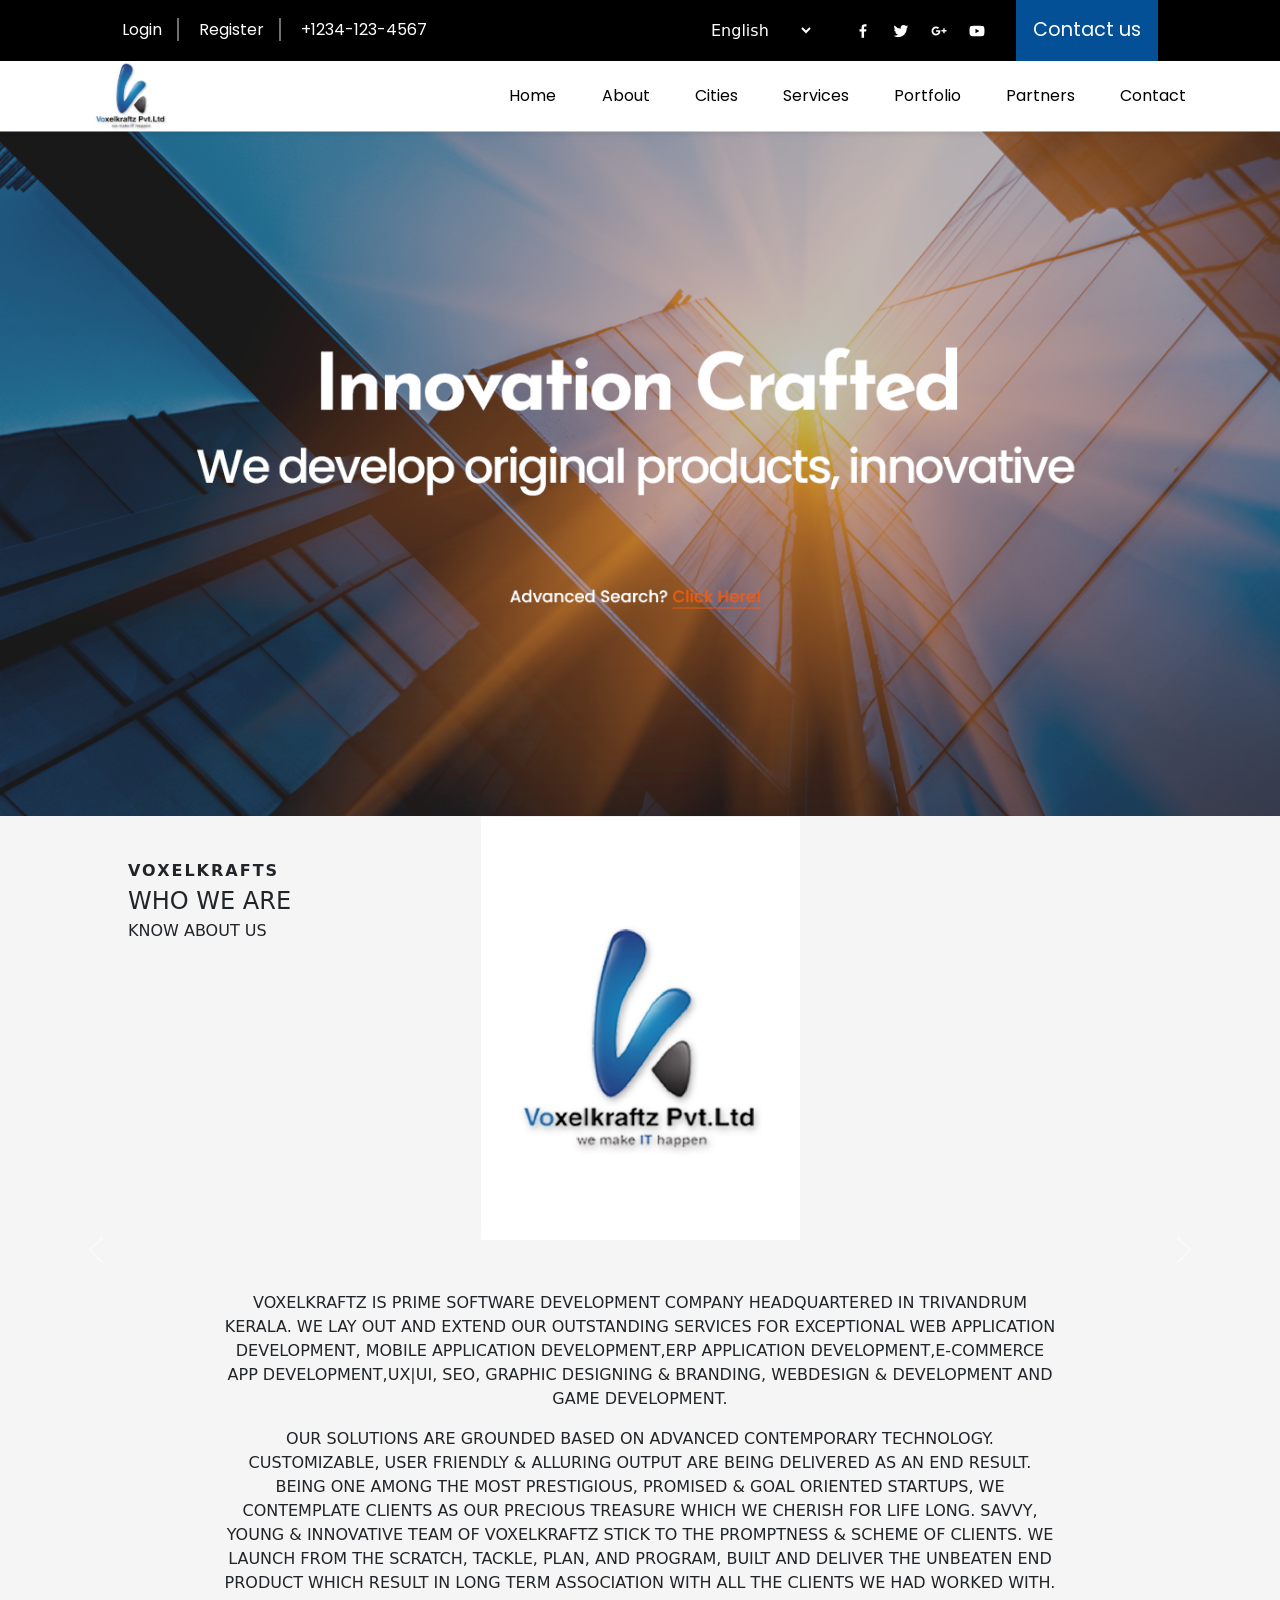
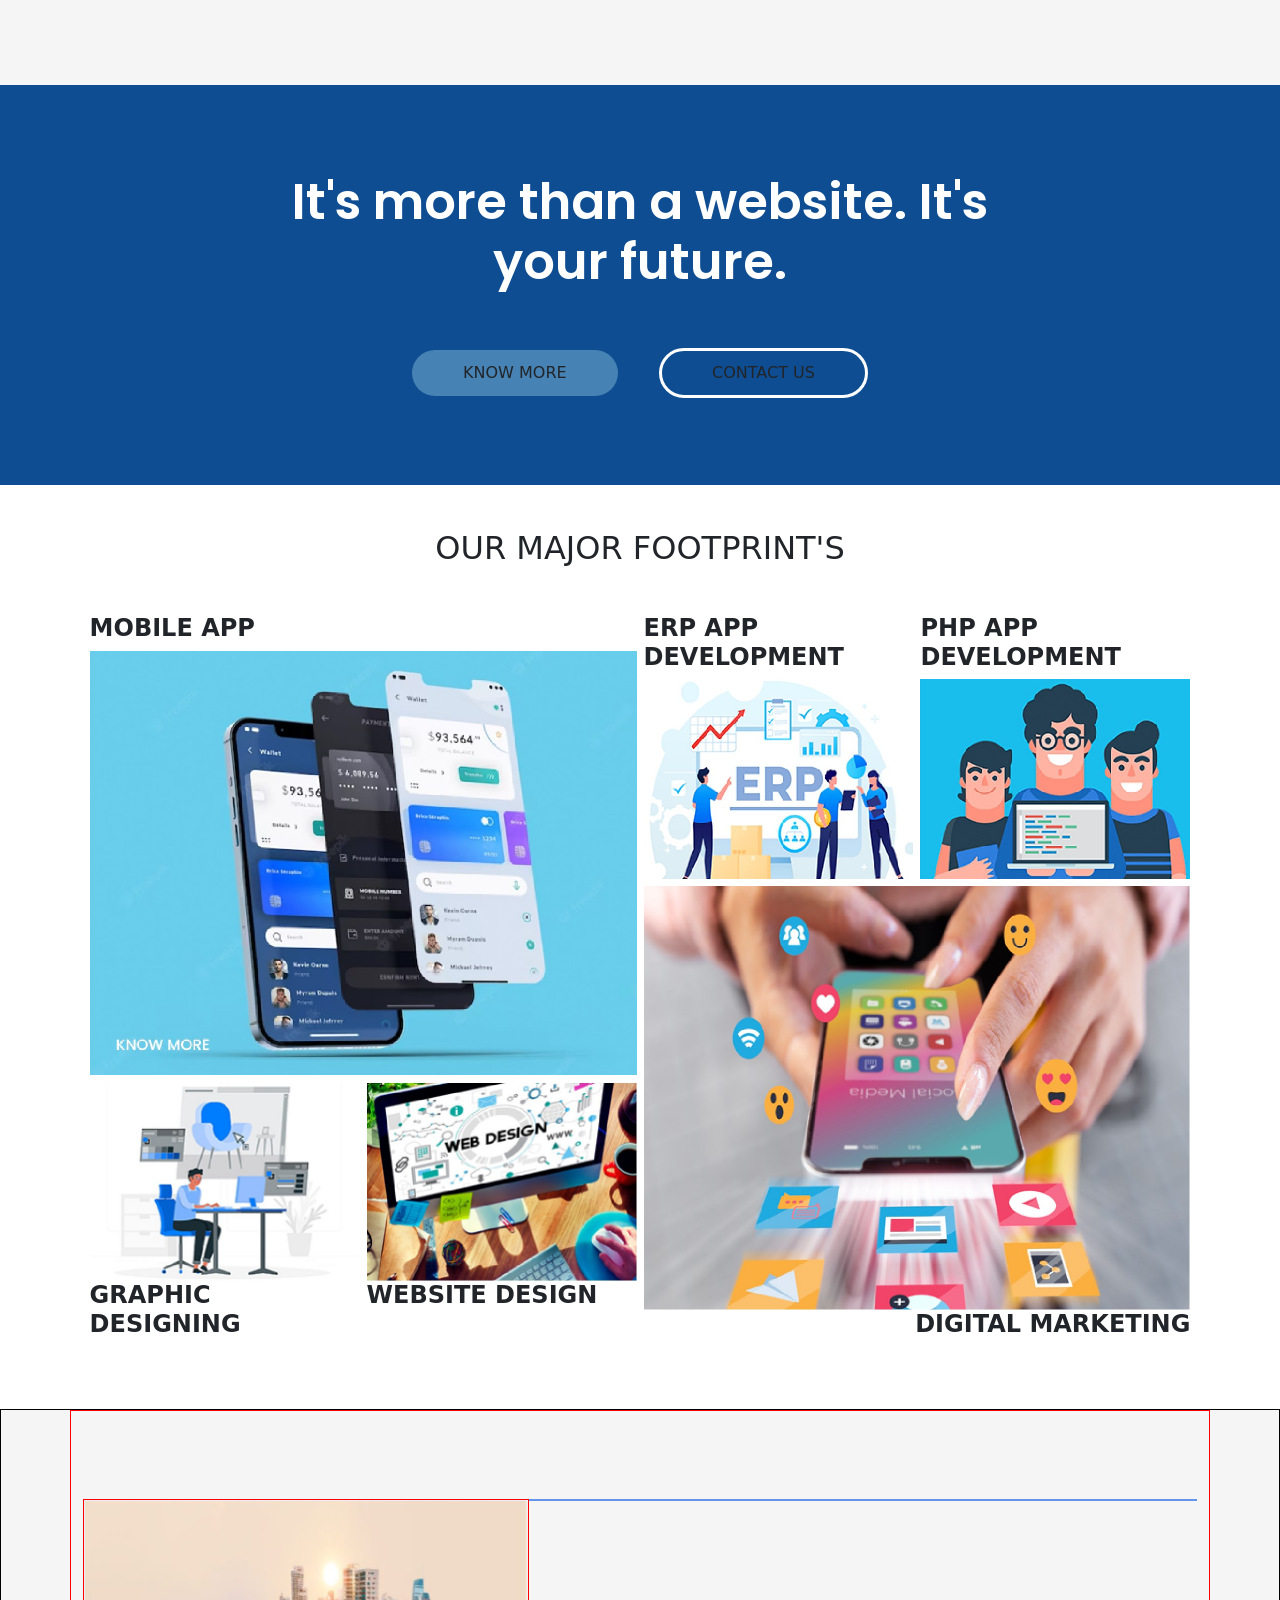
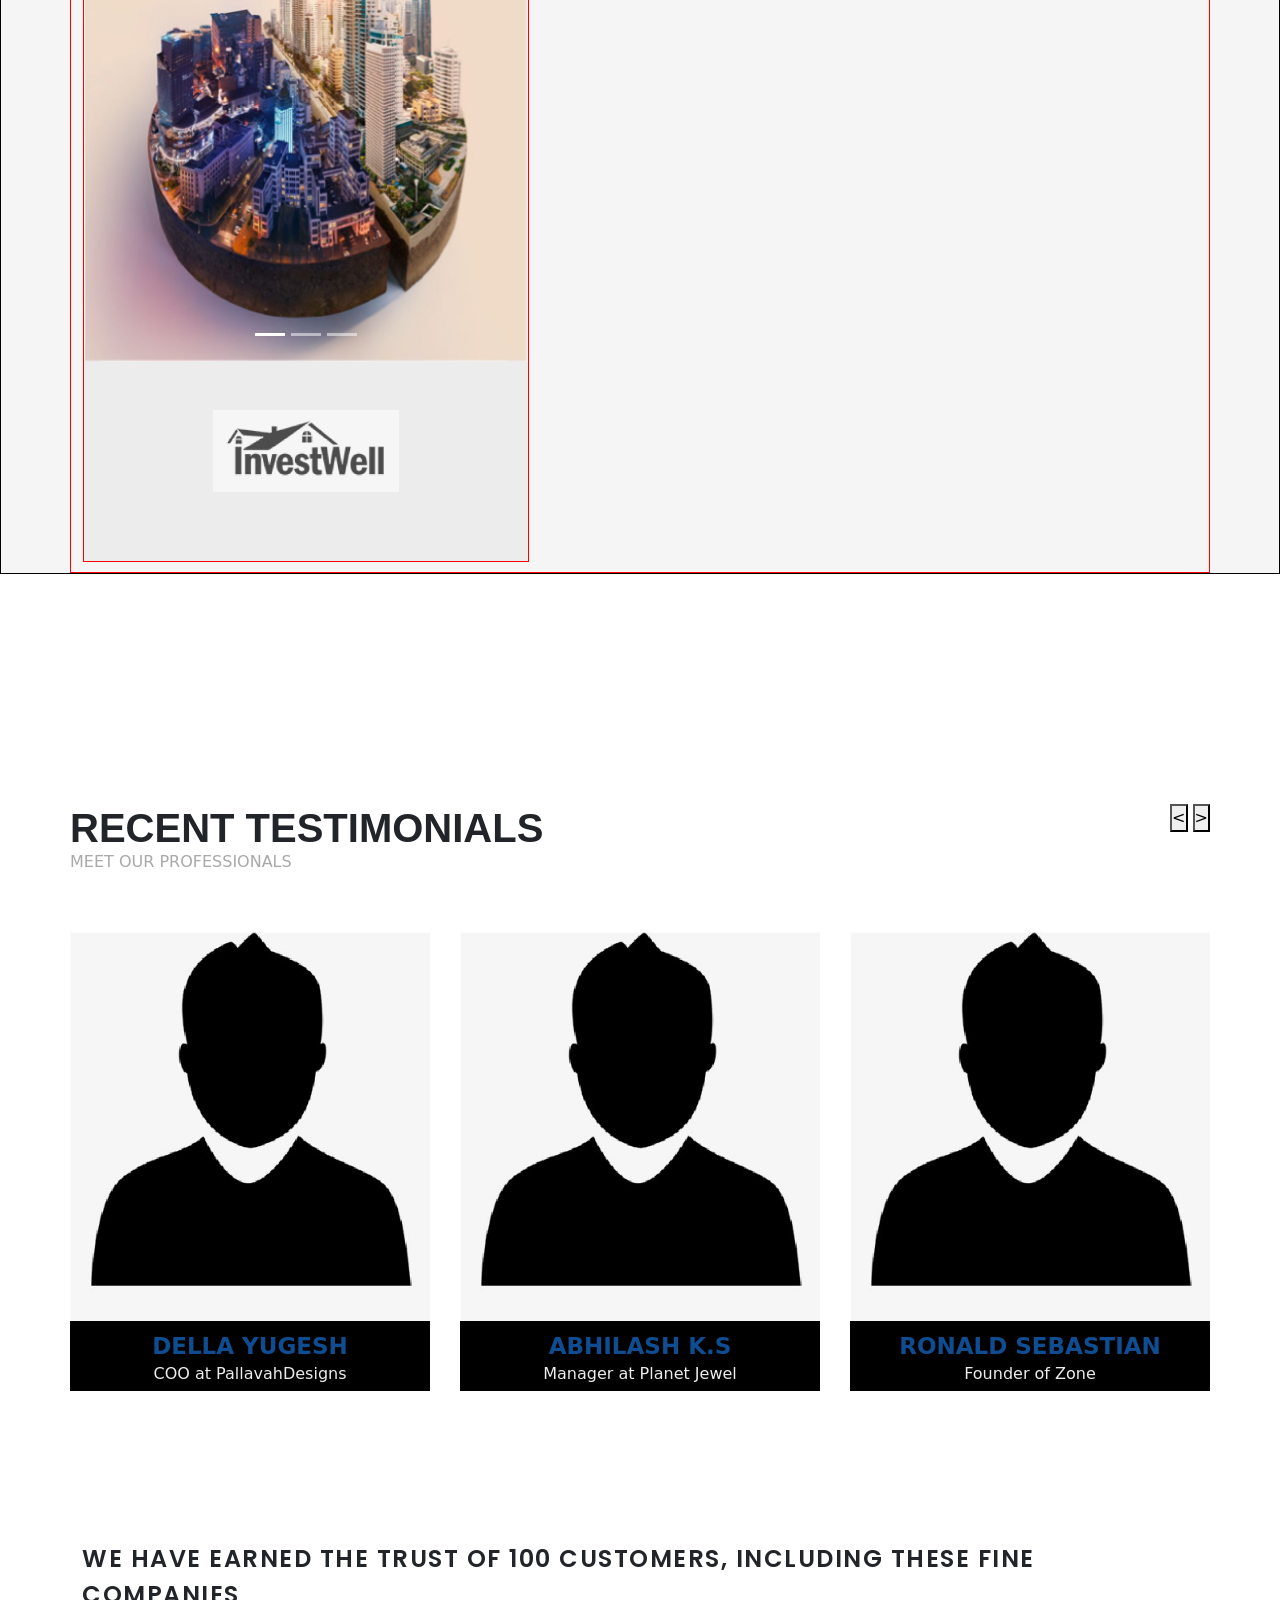
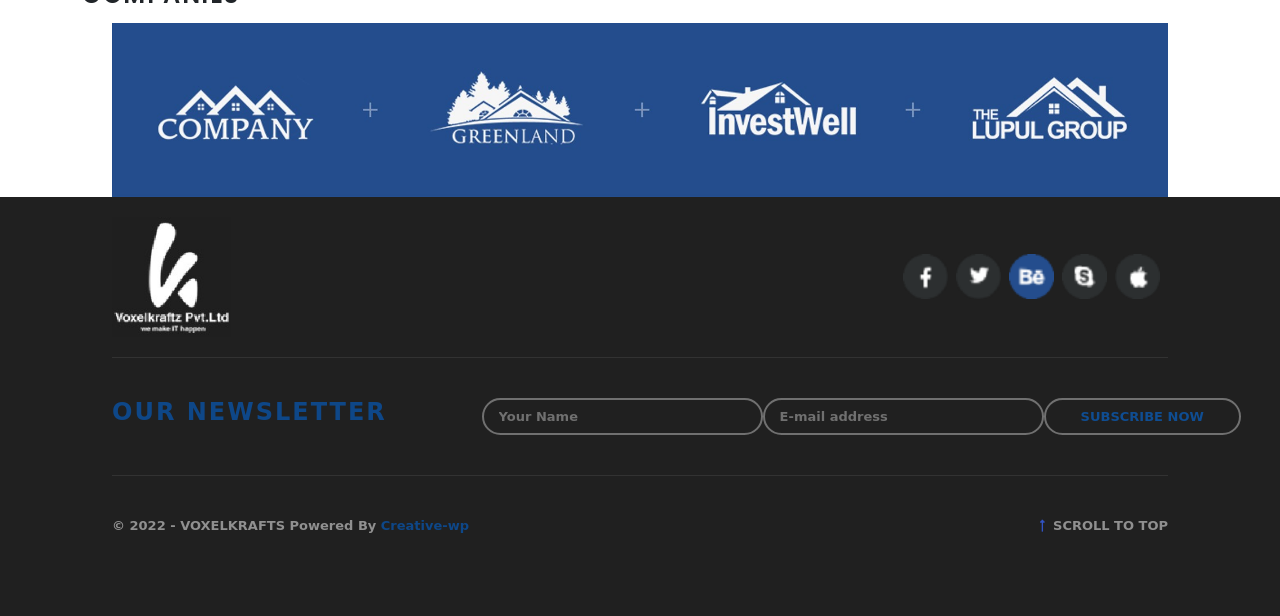
==== commit 69f00281: "completed footer" ====
--- a/landingPage.html
+++ b/landingPage.html
@@ -302,12 +302,10 @@
     </div>
 
     <div class="container-fluid trust-of-customers">
-      <div class="container toc-child">
-        <h4>WE HAVE EARNED THE TRUST OF 100 CUSTOMERS, INCLUDING THESE FINE COMPANIES</h4>
-      </div>
-      <div>
-        <div>
-          <img src="" alt="">
+      <div class="container toc-child font-family-poppins">WE HAVE EARNED THE TRUST OF 100 CUSTOMERS, INCLUDING THESE FINE COMPANIES</div>
+      <div class="trusted-customers">
+        <div class="trusted-customers-child">
+          <img src="./trusted_customers/trusted_customers.jpg" alt="trusted customers">
         </div>
       </div>
     </div>
@@ -338,7 +336,14 @@
             <button class="fmr-button-subsc">SUBSCRIBE NOW</button>
           </div>
         </div>
-        <div class="footer-bottom"></div>
+        <div class="footer-bottom">
+          <div class="fmb-text">© 2022 - VOXELKRAFTS Powered By
+            <a class="fmb-text-a"> Creative-wp</a>
+          </div>
+          <div class="fmb-text">
+            <span class="up-arrow">&#11105</span> SCROLL TO TOP
+          </div>
+        </div>
       </div>
     </div>
 
--- a/style.css
+++ b/style.css
@@ -258,9 +258,8 @@
     margin-bottom: 25px;
 } */
 
-.recent-testimonials{}
 .recent-testimonials .recent-testimonials-child{
-    padding: 230px 0 140px 0;
+    padding: 230px 0 150px 0;
 }
 .recent-testimonials h6{
     margin: 0;
@@ -303,23 +302,34 @@
 }
 
 .trust-of-customers{
-    height: 250px;
-    border: 1px solid goldenrod;
+    display: flex;
+    flex-direction: column;
+    justify-content: center;
+    align-items: center;
 }
 .trust-of-customers .toc-child{
     display: flex;
     justify-content: center;
     align-items: center;
+    font-size: x-large;
+    font-weight: 600;
+    letter-spacing: 1.5px;
 }
 .trust-of-customers .toc-child h4{
     margin: 0;
     padding: 0;
+}
+.trusted-customers{
+    margin: 10px 100px 0 100px;
+}
+.trusted-customers-child img{
+    width: 100%;
+    height: auto;
 }
 
 .footer{
     background-color: #202020;
-    height: 400px;
-    padding: 0 140px;
+    padding: 0 100px;
 
     display: flex;
     justify-content: center;
@@ -327,7 +337,7 @@
 }
 .footer .container{
     box-sizing: border-box;
-    /* margin: 0 140px; */
+    margin: 0 100px;
     padding: 0;
 }
 
@@ -359,6 +369,7 @@
 
 .footer-mid{
     display: flex;
+    justify-content: space-between;
     align-items: center;
     border-bottom: 0.5px solid #323232;
 
@@ -367,12 +378,16 @@
 .fml-newsletter a{
     text-decoration: none;
     color: #0e4788;
+    font-size: x-large;
+    letter-spacing: 2px;
+    font-weight: 700;
 }
 .fm-right{
     display: flex;
     flex-direction: row;
-    align-items: center;
-    border: 1px solid red;
+    justify-content: space-between;
+    align-items: center;
+    width: 65%;
 }
 .fmr-input{
     background-color: #202020;
@@ -381,9 +396,8 @@
     font-size: small;
     font-weight: bold;
     white-space: nowrap;
-    margin-right: 5%;
-    padding: 7px 15px;
-    border-radius: 40px;
+    padding: 7px 80px 7px 15px;
+    border-radius: 20px;
 }
 .fmr-button-subsc{
     background-color: #202020;
@@ -392,7 +406,26 @@
     font-size: small;
     font-weight: bold;
     white-space: nowrap;
-    margin: 0 5%;
-    padding: 7px 25px;
-    border-radius: 40px;
+    padding: 7px 35px;
+    border-radius: 20px;
+}
+
+.footer-bottom{
+    display: flex;
+    justify-content: space-between;
+    align-items: center;
+    padding: 40px 0 80px 0;
+}
+.fmb-text{
+    color: #909090;
+    font-size: small;
+    font-weight: bold;
+}
+.fmb-text-a{
+    text-decoration: none;
+    color: #0e4788;
+}
+.up-arrow{
+    color: #3153c3;
+    font-weight: bolder;
 }
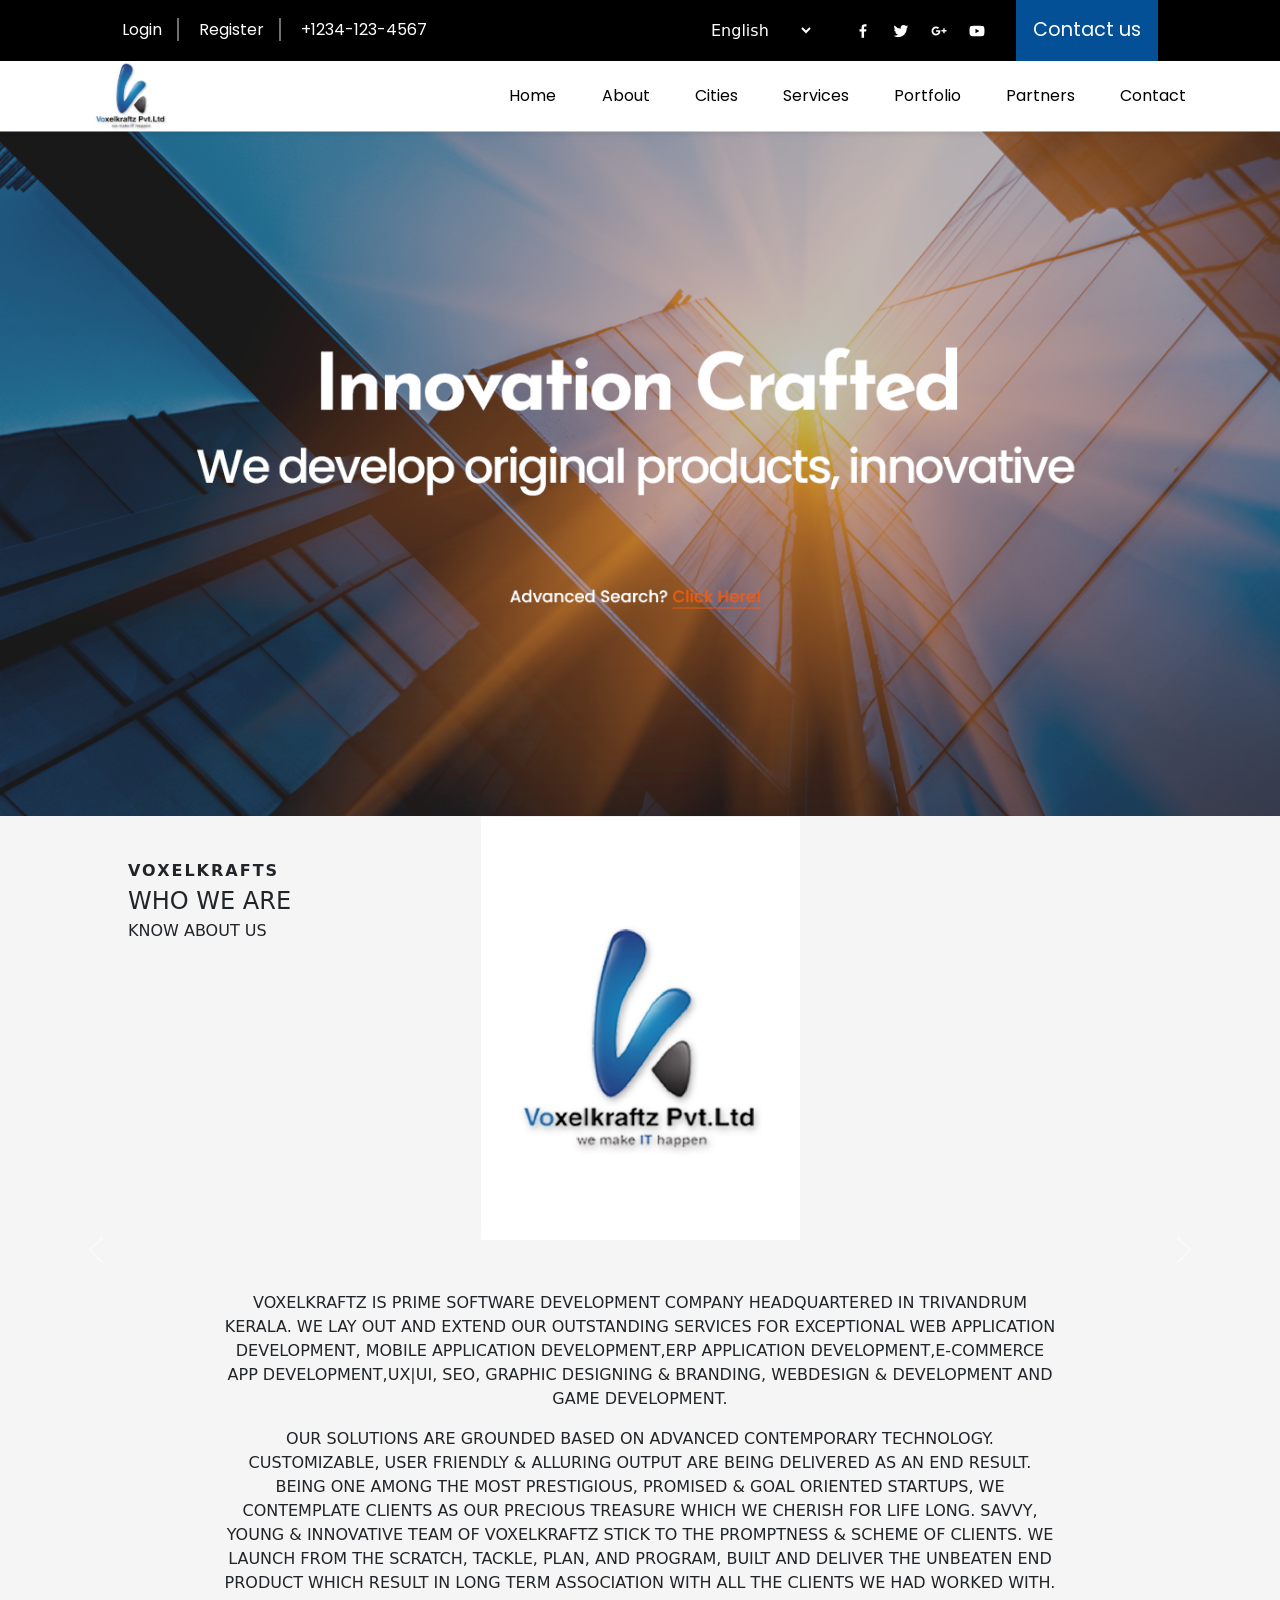
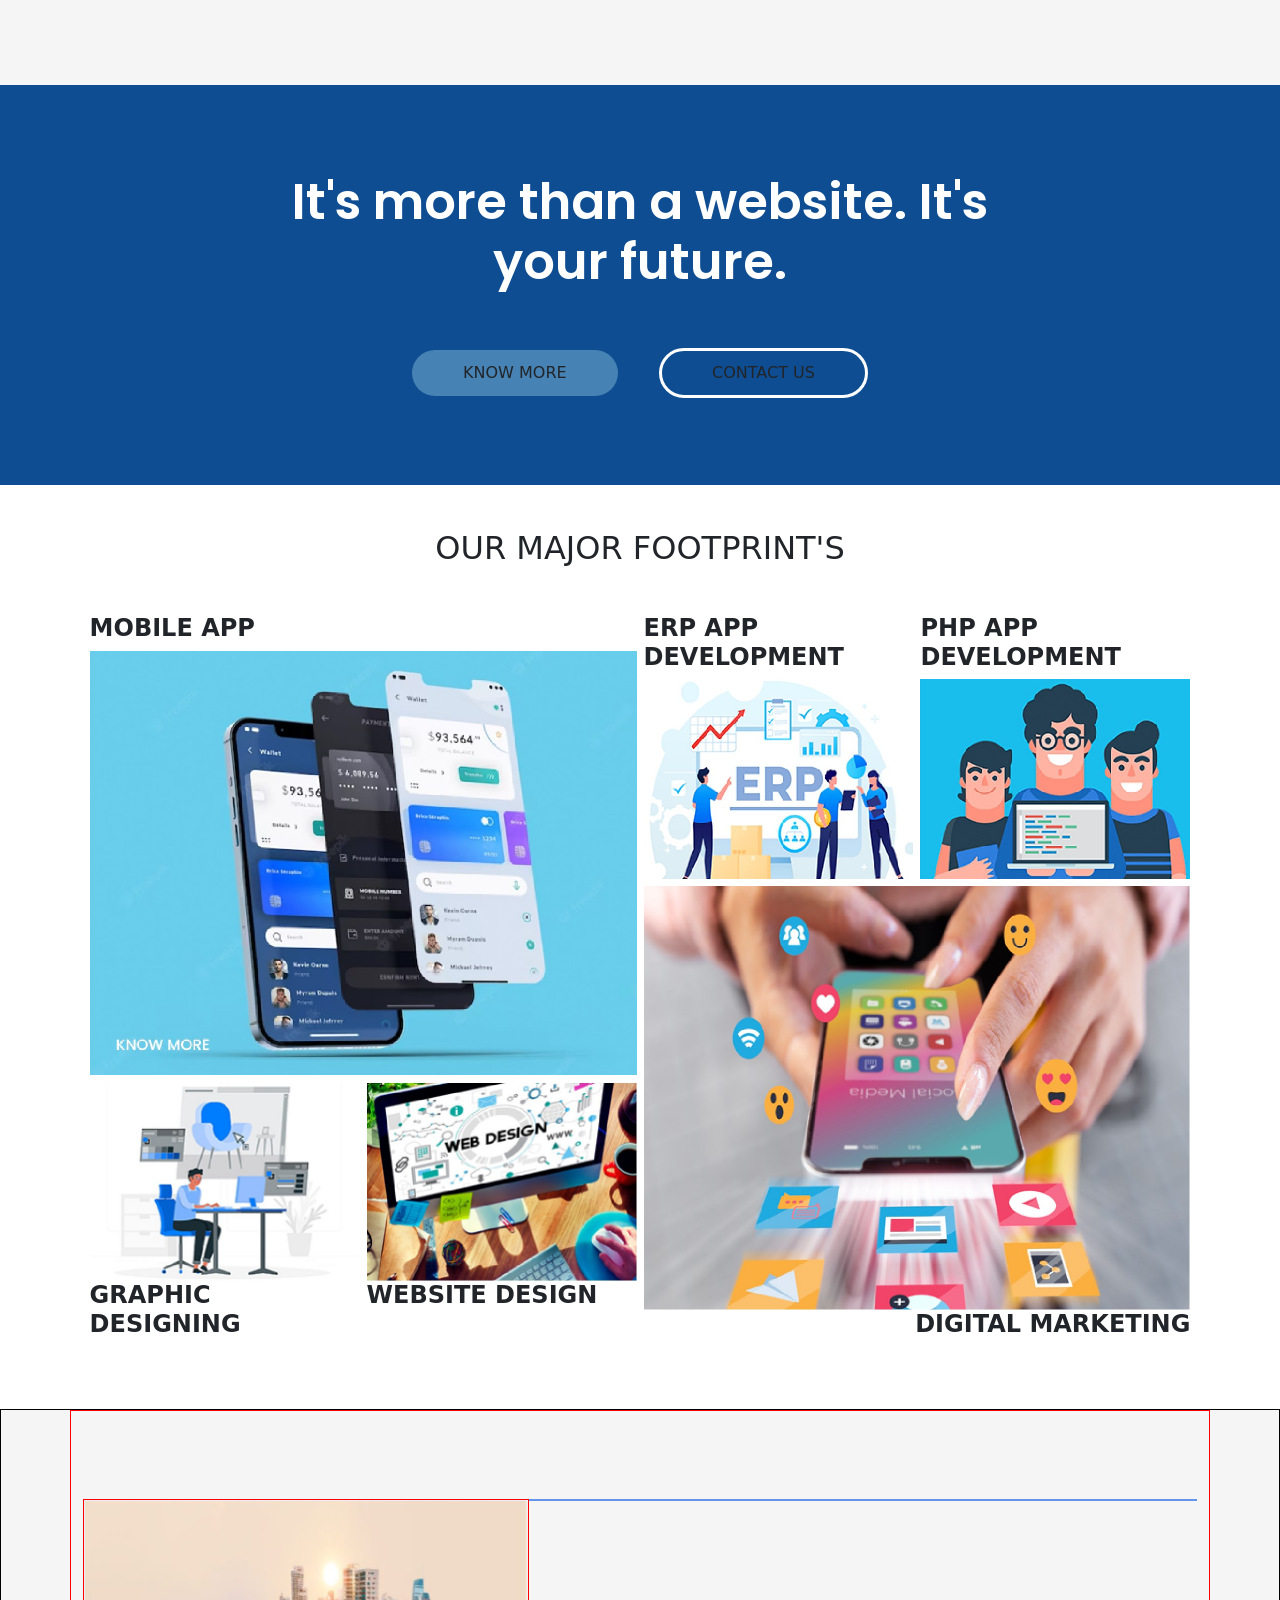
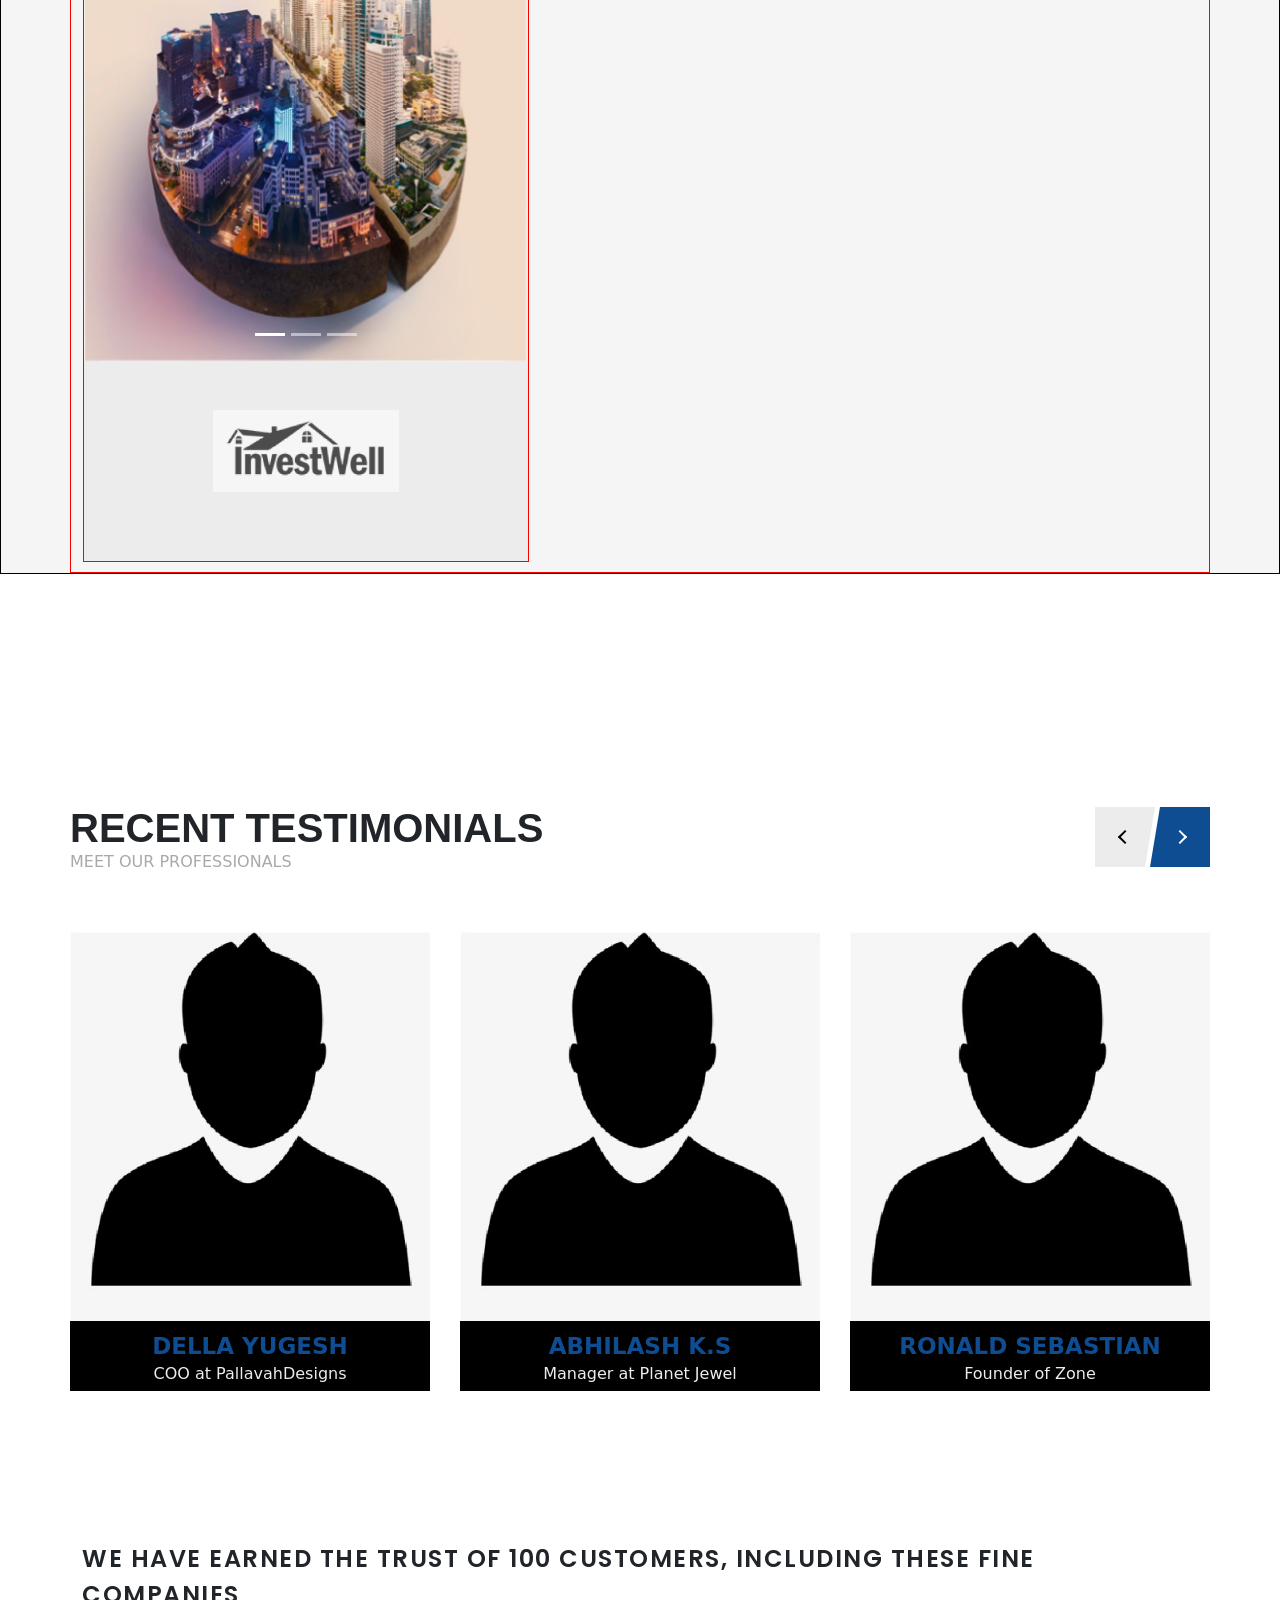
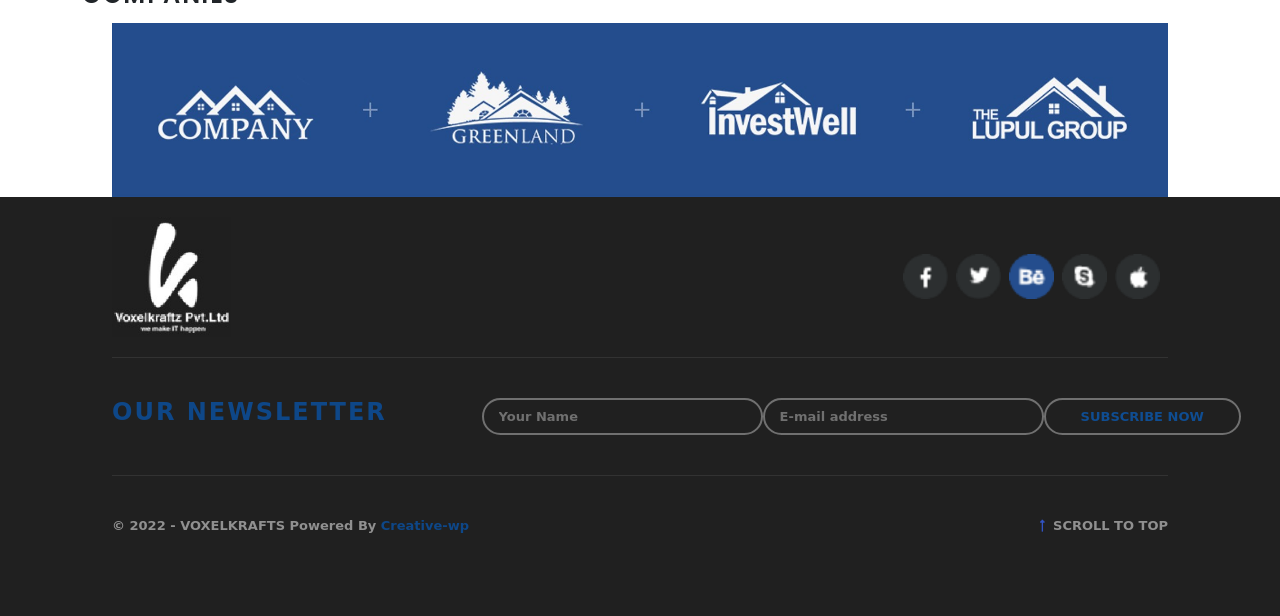
==== commit 797ed094: "updated landingPage.html and style.css" ====
--- a/landingPage.html
+++ b/landingPage.html
@@ -264,9 +264,23 @@
             <h1 class="title">RECENT TESTIMONIALS</h1>
             <h6 style="color: darkgray;">MEET OUR PROFESSIONALS</h6>
           </div>
-          <div>
-            <button><</button>
-            <button>></button>
+          <div class="btn-testimonials">
+            <button class="btn-left">
+              <div class="svg-container">
+                <svg width="60" height="60" class="svg-left">
+                  <polygon points="0,0 60,0 50,60 0,60" fill="#ECECEC" class="btn-polygon-left"/>
+                </svg>
+                <div class="arrow-left"></div>
+              </div>
+            </button>
+            <button class="btn-right">
+              <div class="svg-container">
+                <svg width="60" height="60" class="svg-right">
+                  <polygon points="10,0 60,0 60,60 0,60" fill="#0f4d92" class="btn-polygon-right"/>
+                </svg>
+                <div class="arrow-right"></div>
+              </div>
+            </button>
           </div>
         </div>
         <div class="rtc-professionals">
--- a/style.css
+++ b/style.css
@@ -164,6 +164,11 @@
 .future .btn-contact{
     border: 3px solid white;
 }
+.future button:hover{
+    box-shadow: 0 0 2.5px #111111;
+    transition: 1.4s;
+    transform: scale(1.04);
+}
 
 .major-footprints{
     display: flex;
@@ -280,9 +285,6 @@
     display: flex;
     gap: 30px;
 }
-/* .rtc-professionals-child{
-    display: flex;
-} */
 .rtc-pc-details{
     display: flex;
     flex-direction: column;
@@ -299,6 +301,61 @@
 }
 .rtc-pc-details h6{
     color: #ECECEC;
+}
+
+.btn-testimonials{
+    display: flex;
+    justify-content: center;
+    align-items: center;
+    margin: 0;
+    padding: 0;
+}
+.btn-left, .btn-right{
+    border: none;
+    background-color: transparent;
+    margin: 0;
+    padding: 0;
+}
+.svg-container {
+    position: relative;
+    width: 60px;
+    height: 60px;
+    background-color: none;
+}
+.svg-container svg{
+    background-color: none;
+}
+.arrow-left, .arrow-right{
+    position: absolute;
+    top: 50%;
+    left: 50%;
+    width: 10px;
+    height: 10px;
+    background-color: none;
+}
+.arrow-left{
+    border-left: 2px solid black;
+    border-bottom: 2px solid black;
+    transform: translate(-50%, -50%) rotate(45deg);
+}
+.arrow-right{
+    border-right: 2px solid white;
+    border-bottom: 2px solid white;
+    transform: translate(-50%, -50%) rotate(-45deg);
+}
+.btn-right{
+    /* Add a negative margin to counter the default space between inline-block elements */
+    margin-left: -5px;
+}
+.btn-left:hover, .btn-right:hover{
+    transition: 1.4s;
+    transform: scale(1.05)
+}
+.svg-left:hover{
+    box-shadow: -1px -1px 2px black;
+}
+.svg-right:hover{
+    box-shadow: 1px 1px 2px grey;
 }
 
 .trust-of-customers{
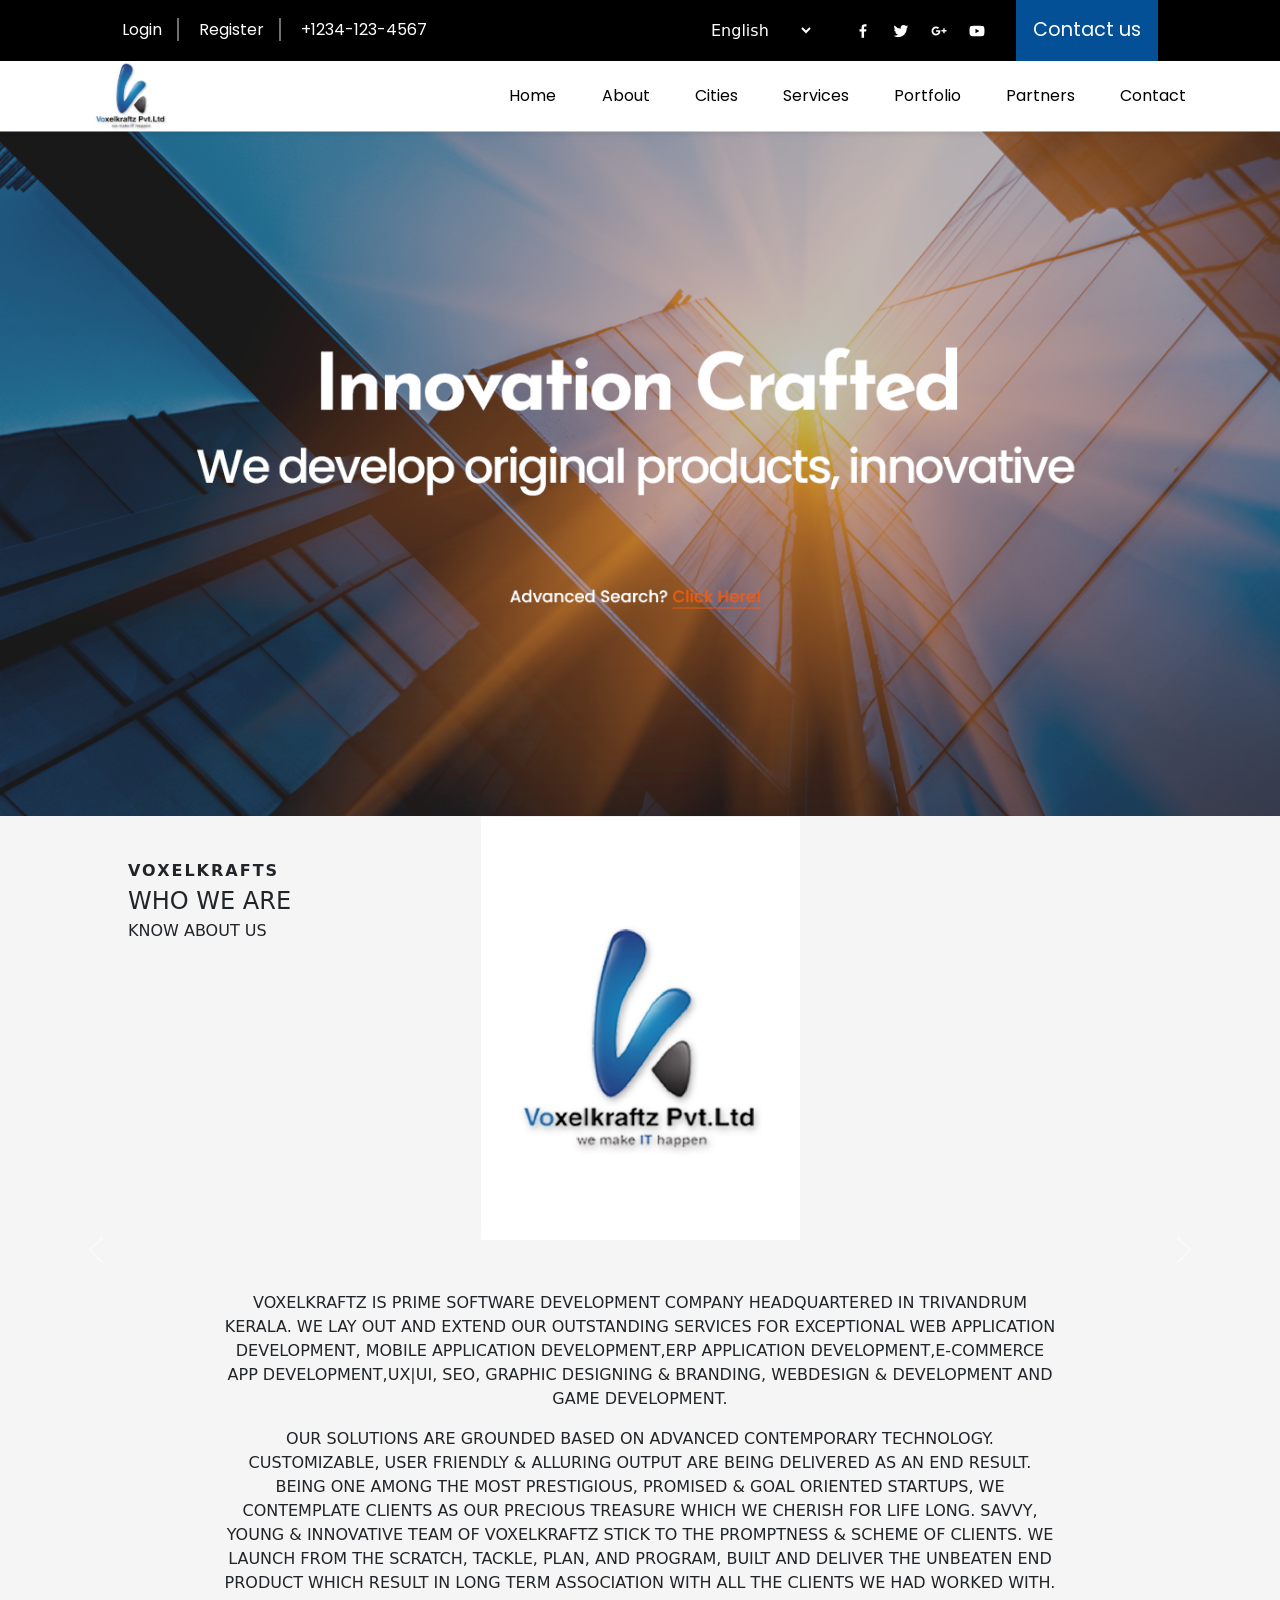
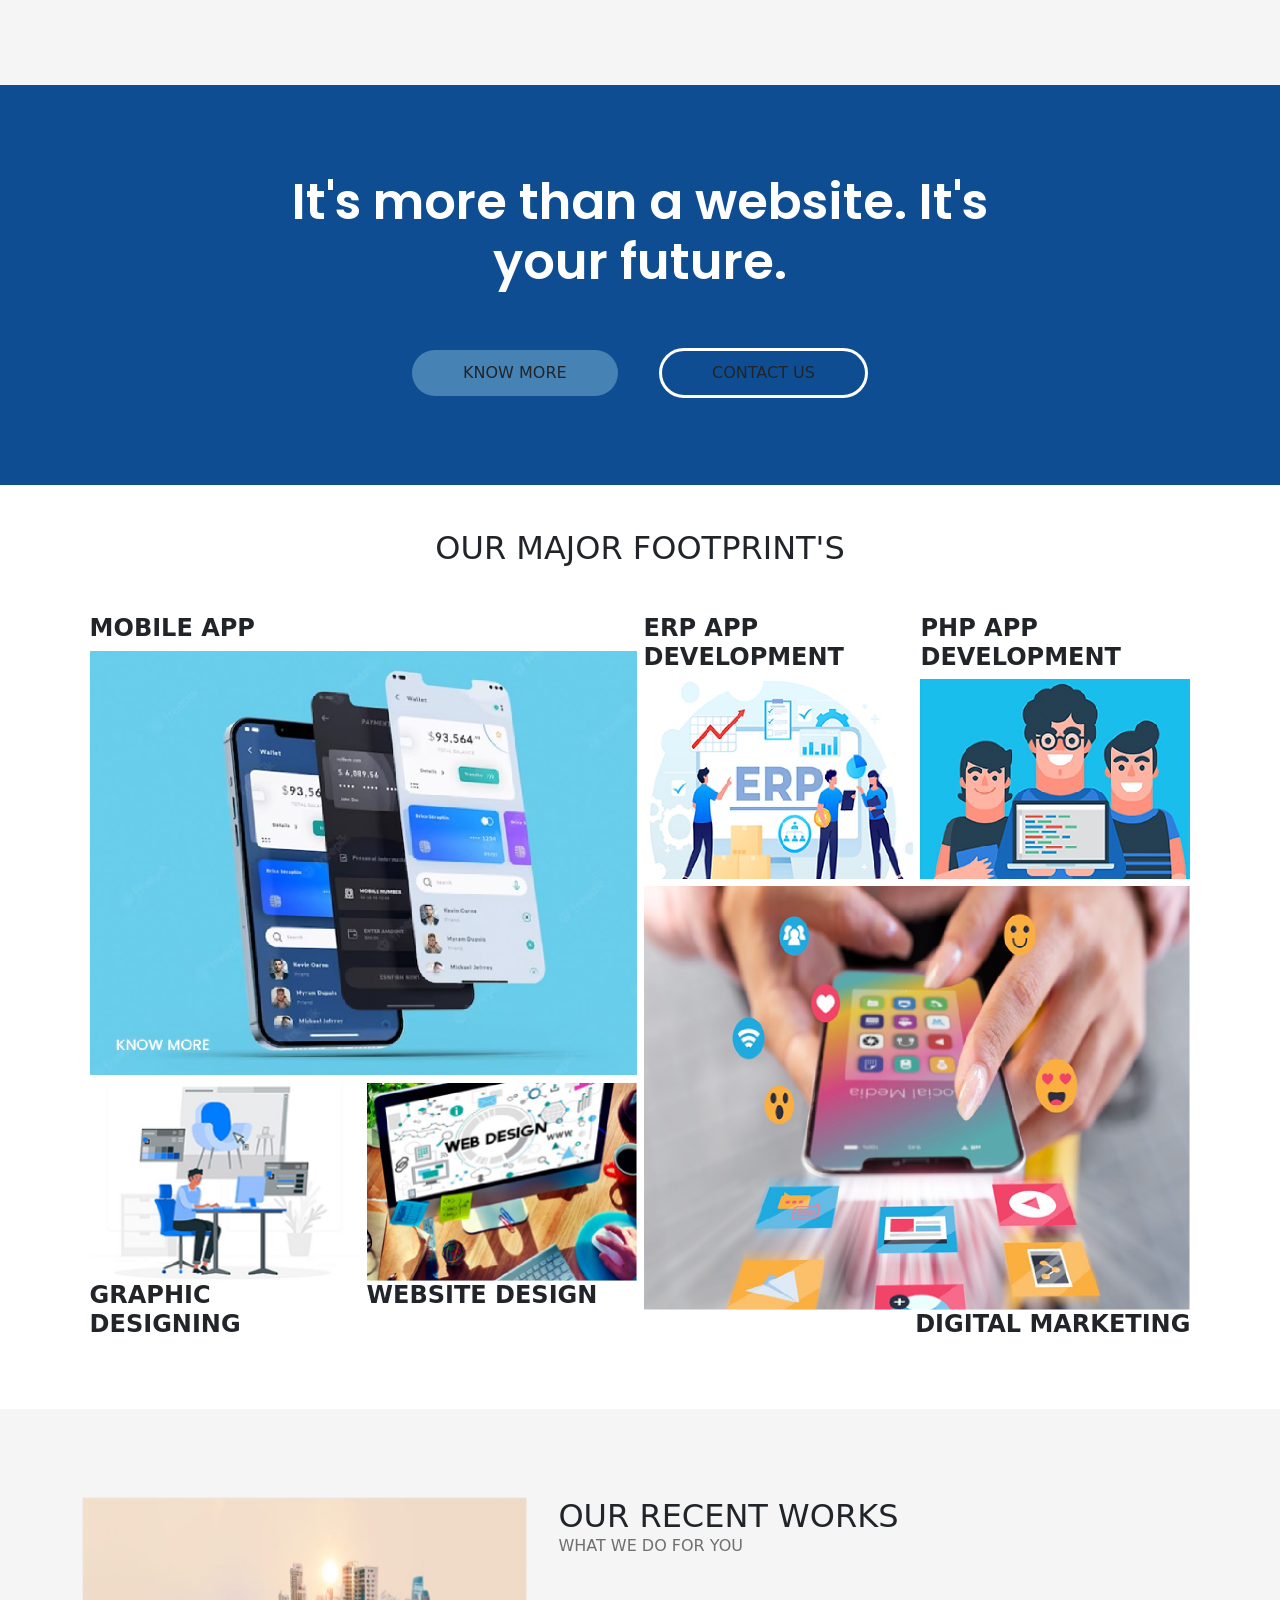
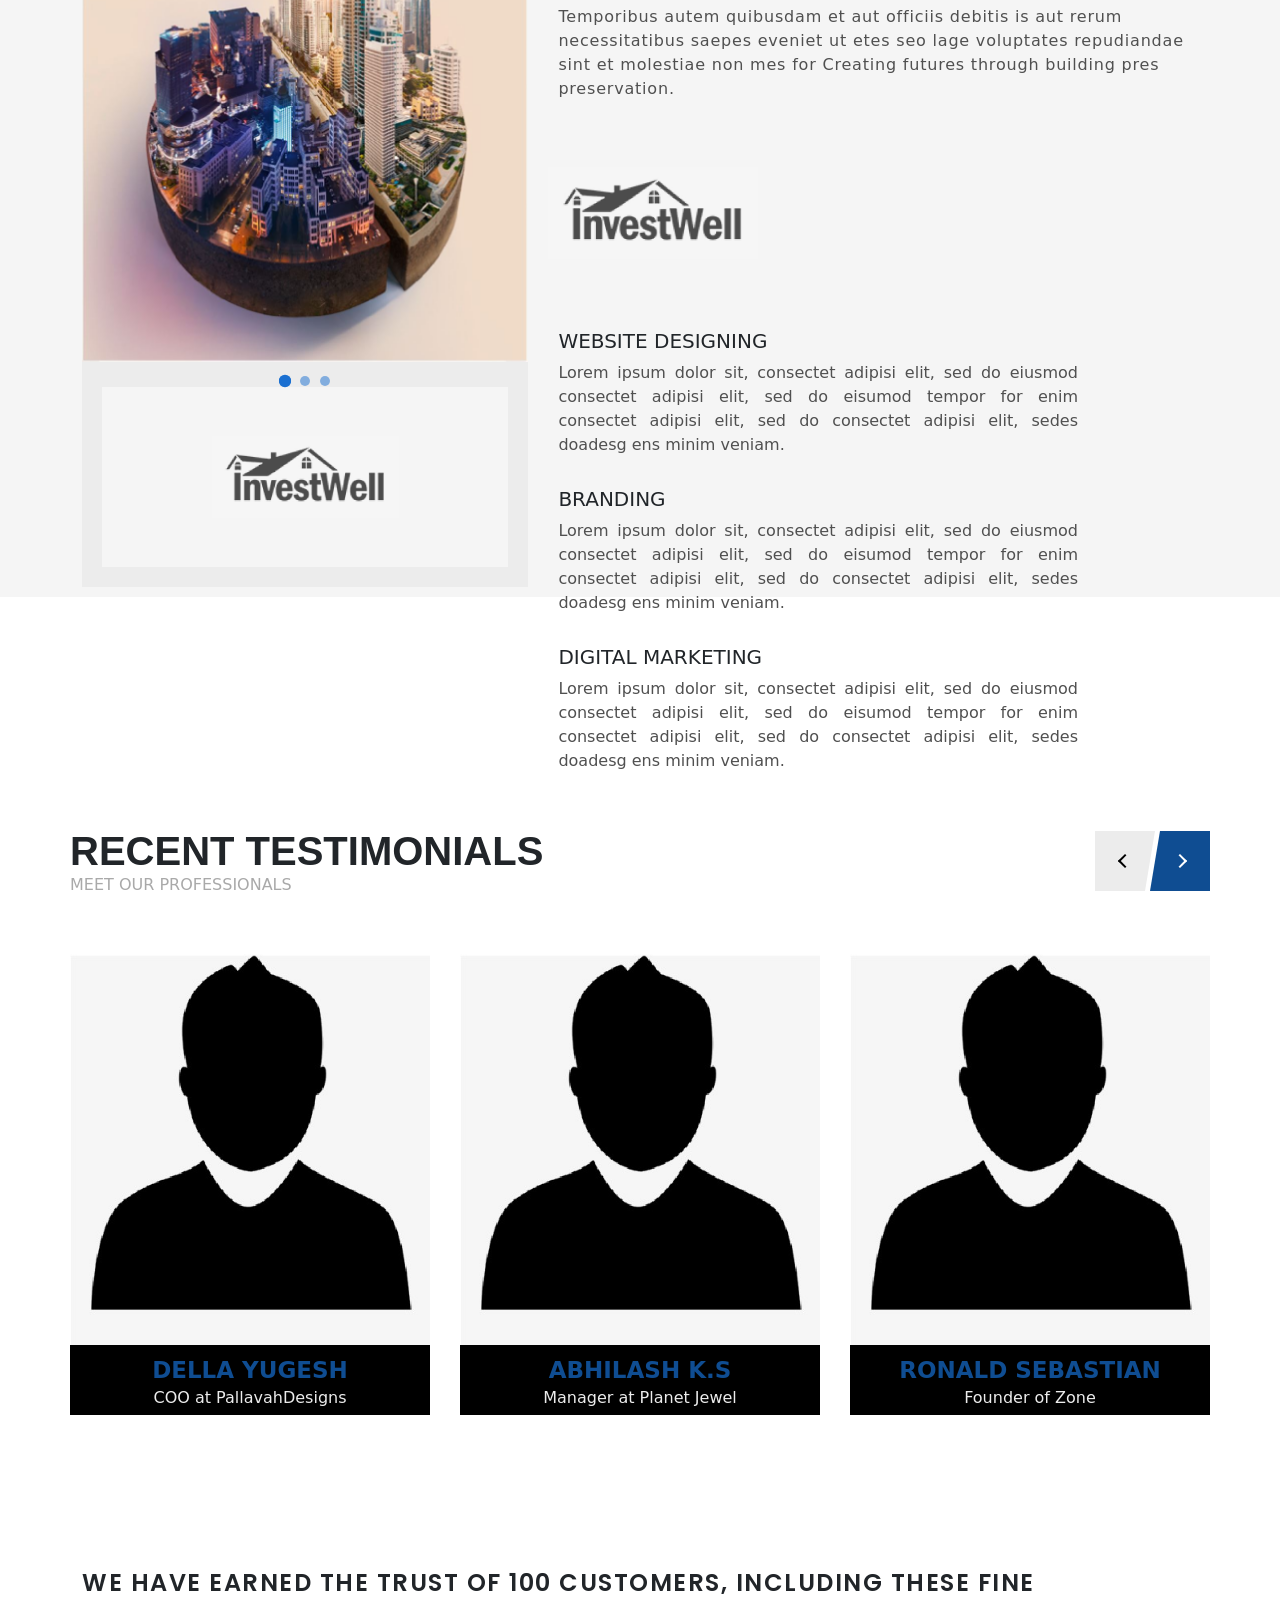
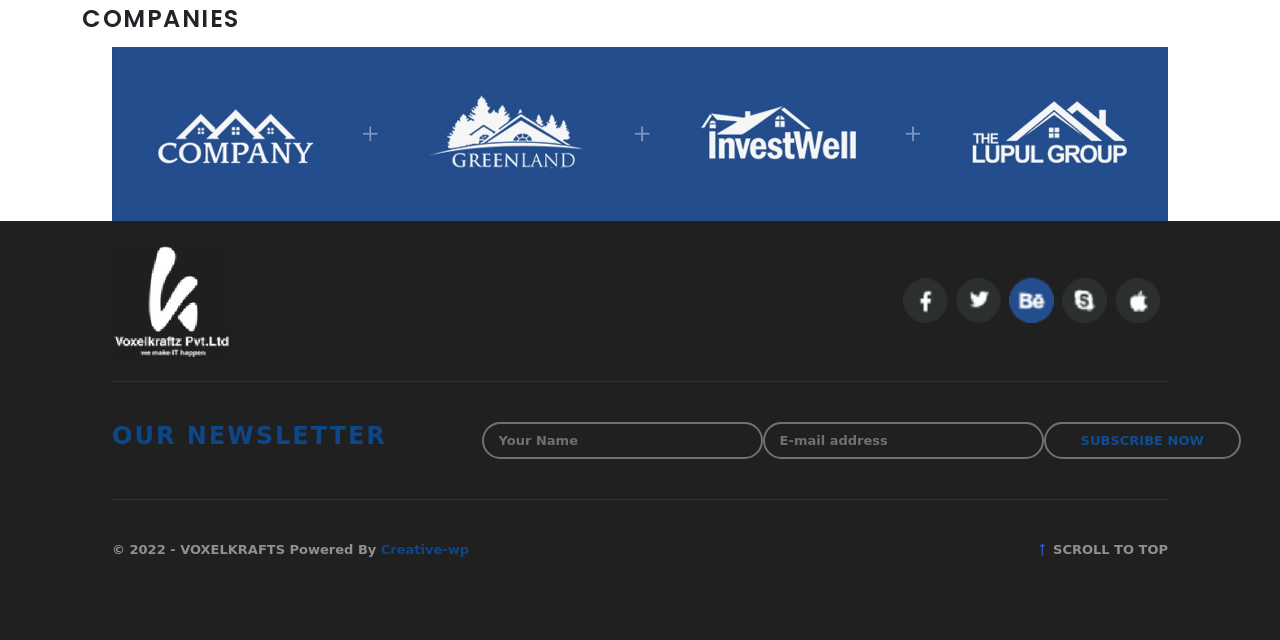
==== commit 7bbf38c3: "finalized as per the UI design." ====
--- a/landingPage.html
+++ b/landingPage.html
@@ -79,7 +79,6 @@
 
     <div class="container bottom-bar px-4">
       <div class="menu-left img-logo">
-        <!-- <img src="./other_images/logo.jpg" alt="logo"> -->
         <img src="logo.jpg" alt="logo" height="70px" />
       </div>
       <div class="menu-right">
@@ -197,7 +196,7 @@
 
     <div class="container-fluid recent-works">
       <div class="container recent-works-child">
-        <div class="section-left">
+        <div class="section-left" id="recentWorksSectionLeft">
           <div class="d-flex justify-content-center section-left-top">
             <div id="carouselExampleIndicators" class="carousel slide" data-bs-ride="true">
               <div class="carousel-indicators">
@@ -213,7 +212,7 @@
                   <img src="./other_images/company.jpg" style="width: 100%;" alt="...">
                 </div>
                 <div class="carousel-item">
-                  <img src="./other_images/company.jpg" style="width: 100%;" alt="...">
+                  <img src="./other_images/company1.jpg" style="width: 100%;" alt="...">
                 </div>
               </div>
             </div>
@@ -224,38 +223,24 @@
             </div>
           </div>
         </div>
-        <div class="section-right"></div>
-      </div>
-      
-      
-    </div>
-    <!-- <div class="container-fluid recent-works">
-      <div class="container d-flex justify-content-center">
-        <div class="d-flex justify-content-center">
-          <div id="carouselExampleIndicators" class="carousel slide" data-bs-ride="true">
-            <div class="carousel-indicators">
-              <button type="button" data-bs-target="#carouselExampleIndicators" data-bs-slide-to="0" class="active btn-indicator" aria-current="true" aria-label="Slide 1"></button>
-              <button class="btn-indicator" type="button" data-bs-target="#carouselExampleIndicators" data-bs-slide-to="1" aria-label="Slide 2"></button>
-              <button class="btn-indicator" type="button" data-bs-target="#carouselExampleIndicators" data-bs-slide-to="2" aria-label="Slide 3"></button>
-            </div>
-            <div class="carousel-inner">
-              <div class="carousel-item active">
-                <img src="investwell.JPG" alt="">
-              </div>
-              <div class="carousel-item">
-                <img src="./other_images/company.jpg" class="d-block" alt="...">
-              </div>
-              <div class="carousel-item">
-                <img src="./other_images/company.jpg" class="d-block" alt="...">
-              </div>
-            </div>
-          </div>
-        </div>
-        <div class="">
-          <img src="logo_InvestWell.jpg" alt="">
-        </div>
-      </div>
-    </div> -->
+        <div class="section-right" id="recentWorksSectionRight">
+          <div class="section-right-content">
+            <h2 class="src-title">OUR RECENT WORKS</h2>
+            <h6 class="src-sub-title">WHAT WE DO FOR YOU</h6>
+            <p class="src-title-text">Temporibus autem quibusdam et aut officiis debitis is aut rerum necessitatibus saepes eveniet ut etes seo lage voluptates repudiandae sint et molestiae non mes for Creating futures through building pres preservation.</p>
+            <img src="logo_InvestWell_white.jpg"/>
+            <div class="src-sub-sontent">
+              <h5>WEBSITE DESIGNING</h5>
+              <p>Lorem ipsum dolor sit, consectet adipisi elit, sed do eiusmod consectet adipisi elit, sed do eisumod tempor for enim consectet adipisi elit, sed do consectet adipisi elit, sedes doadesg ens minim veniam.</p>
+              <h5>BRANDING</h5>
+              <p>Lorem ipsum dolor sit, consectet adipisi elit, sed do eiusmod consectet adipisi elit, sed do eisumod tempor for enim consectet adipisi elit, sed do consectet adipisi elit, sedes doadesg ens minim veniam.</p>
+              <h5>DIGITAL MARKETING</h5>
+              <p>Lorem ipsum dolor sit, consectet adipisi elit, sed do eiusmod consectet adipisi elit, sed do eisumod tempor for enim consectet adipisi elit, sed do consectet adipisi elit, sedes doadesg ens minim veniam.</p>
+            </div>
+          </div>
+        </div>
+      </div>
+    </div>
 
     <div class="container-fluid recent-testimonials">
       <div class="container recent-testimonials-child">
@@ -372,5 +357,11 @@
       crossorigin="anonymous"
     ></script>
     <script src="interact.js"></script>
+    <script>
+      var sourceDiv = document.getElementById('recentWorksSectionLeft');
+      var sourceHeight = sourceDiv.offsetHeight;
+      var targetDiv = document.getElementById('recentWorksSectionRight');
+      targetDiv.style.height = sourceHeight + 'px';
+    </script>
   </body>
 </html>
--- a/style.css
+++ b/style.css
@@ -208,25 +208,18 @@
 
 .recent-works{
     background-color: whitesmoke;
-    /* height: 700px; */
-    border: 1px solid black;
 }
 .recent-works .recent-works-child{
     display: flex;
     flex-direction: row;
-    border: 1px solid red;
     padding-top: 7%;
     padding-bottom: 10px;
 }
 .recent-works .section-left{
-    border: 1px solid red;
     height: 100%;
     width: 40%;
     background-color: #ECECEC;
 }
-/* .recent-works .section-left-top{
-    width: 75%;
-} */
 .recent-works .section-left-bottom{
     display: flex;
     justify-content: center;
@@ -235,33 +228,71 @@
     margin: 0;
 }
 .recent-works .section-left-bottom-child{
-    padding: 0 20px 20px 20px;
-    margin: 0;
+    padding: 0;
+    margin: 0 20px 20px 20px;
+    background-color: #f5f5f5;
 }
 .recent-works .section-left-bottom img{
     width: 100%;
     padding: 12% 27%;
 }
+.recent-works .carousel-indicators .btn-indicator{
+    background-color: #1b70d1;
+    height: 10px;
+    width: 10px;
+    border-radius: 50%;
+    margin: 0 5px;
+}
+.recent-works .carousel-indicators .active{
+    box-shadow: #1b70d1;
+    scale: 125%;
+}
+.recent-works .carousel-indicators{
+    bottom: -25px;
+}
+.recent-works .carousel-inner{
+    margin-bottom: 25px;
+}
 .recent-works .section-right{
-    border: 1px solid cornflowerblue;
     height: 100%;
     width: 60%;
-}
-/* .recent-works .carousel-indicators .btn-indicator{
-    background-color: #0f4d92;
-    height: 15px;
-    width: 15px;
-    border-radius: 50%;
-}
-.recent-works .carousel-indicators .active{
-    box-shadow: #4682b4;
-}
-.recent-works .carousel-indicators{
-    bottom: -25px;
-}
-.recent-works .carousel-inner{
-    margin-bottom: 25px;
-} */
+    padding-left: 30px;
+}
+.recent-works .section-right-content{
+    display: flex;
+    flex-direction: column;
+    justify-content: space-between;
+}
+.recent-works .src-title{
+    margin-bottom: 0;
+    padding-bottom: 0;
+}
+.recent-works .src-sub-title{
+    margin-bottom: 50px;
+    color: #707070;
+}
+.recent-works .section-right p{
+    color: #505050;
+}
+.recent-works .section-right .src-title-text{
+    letter-spacing: 0.8px;
+}
+.section-right-content img{
+    width: 210px;
+    height: auto;
+    margin-left: -10px;
+    margin-top: 50px;
+    margin-bottom: 70px;
+}
+.section-right-content .src-sub-sontent{
+    margin: 0;
+    padding: 0;
+    margin-right: 120px;
+    text-align: justify;
+}
+.section-right-content .src-sub-sontent p{
+    margin-bottom: 30px;
+}
 
 .recent-testimonials .recent-testimonials-child{
     padding: 230px 0 150px 0;
